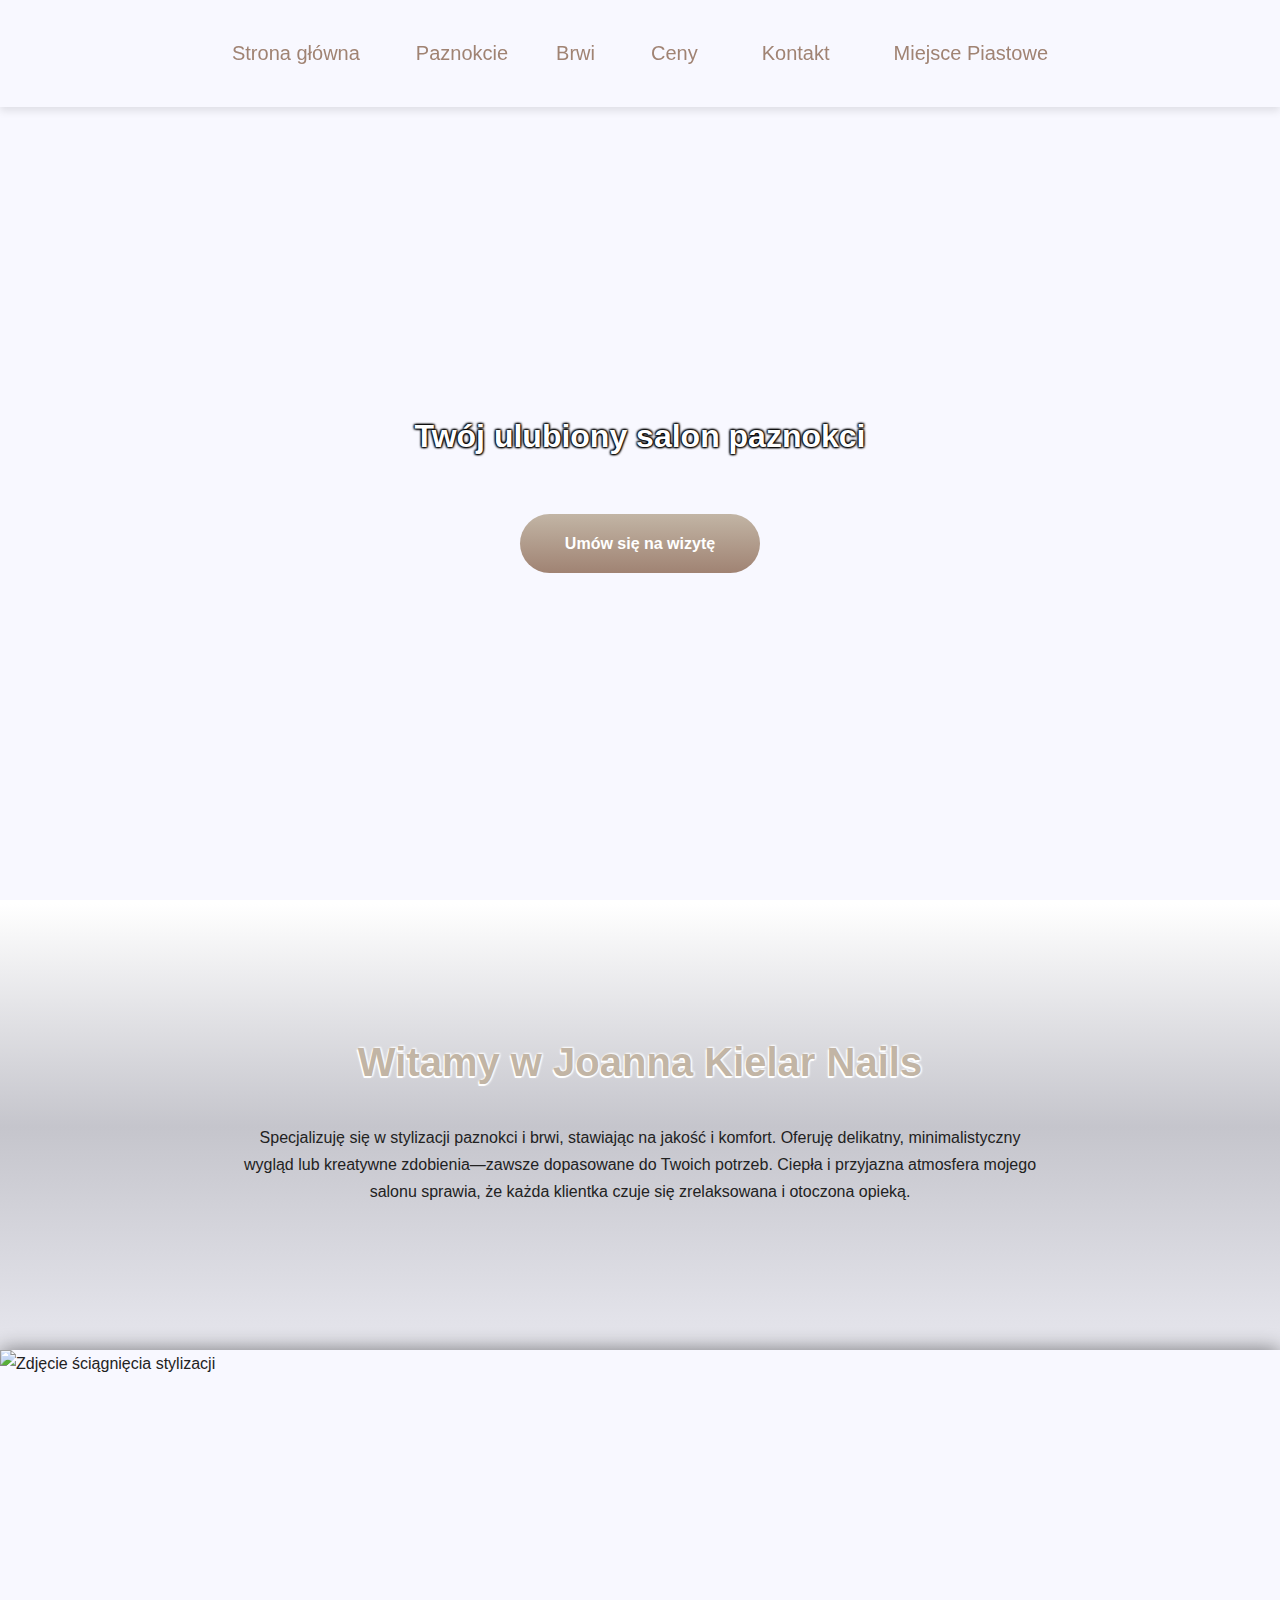
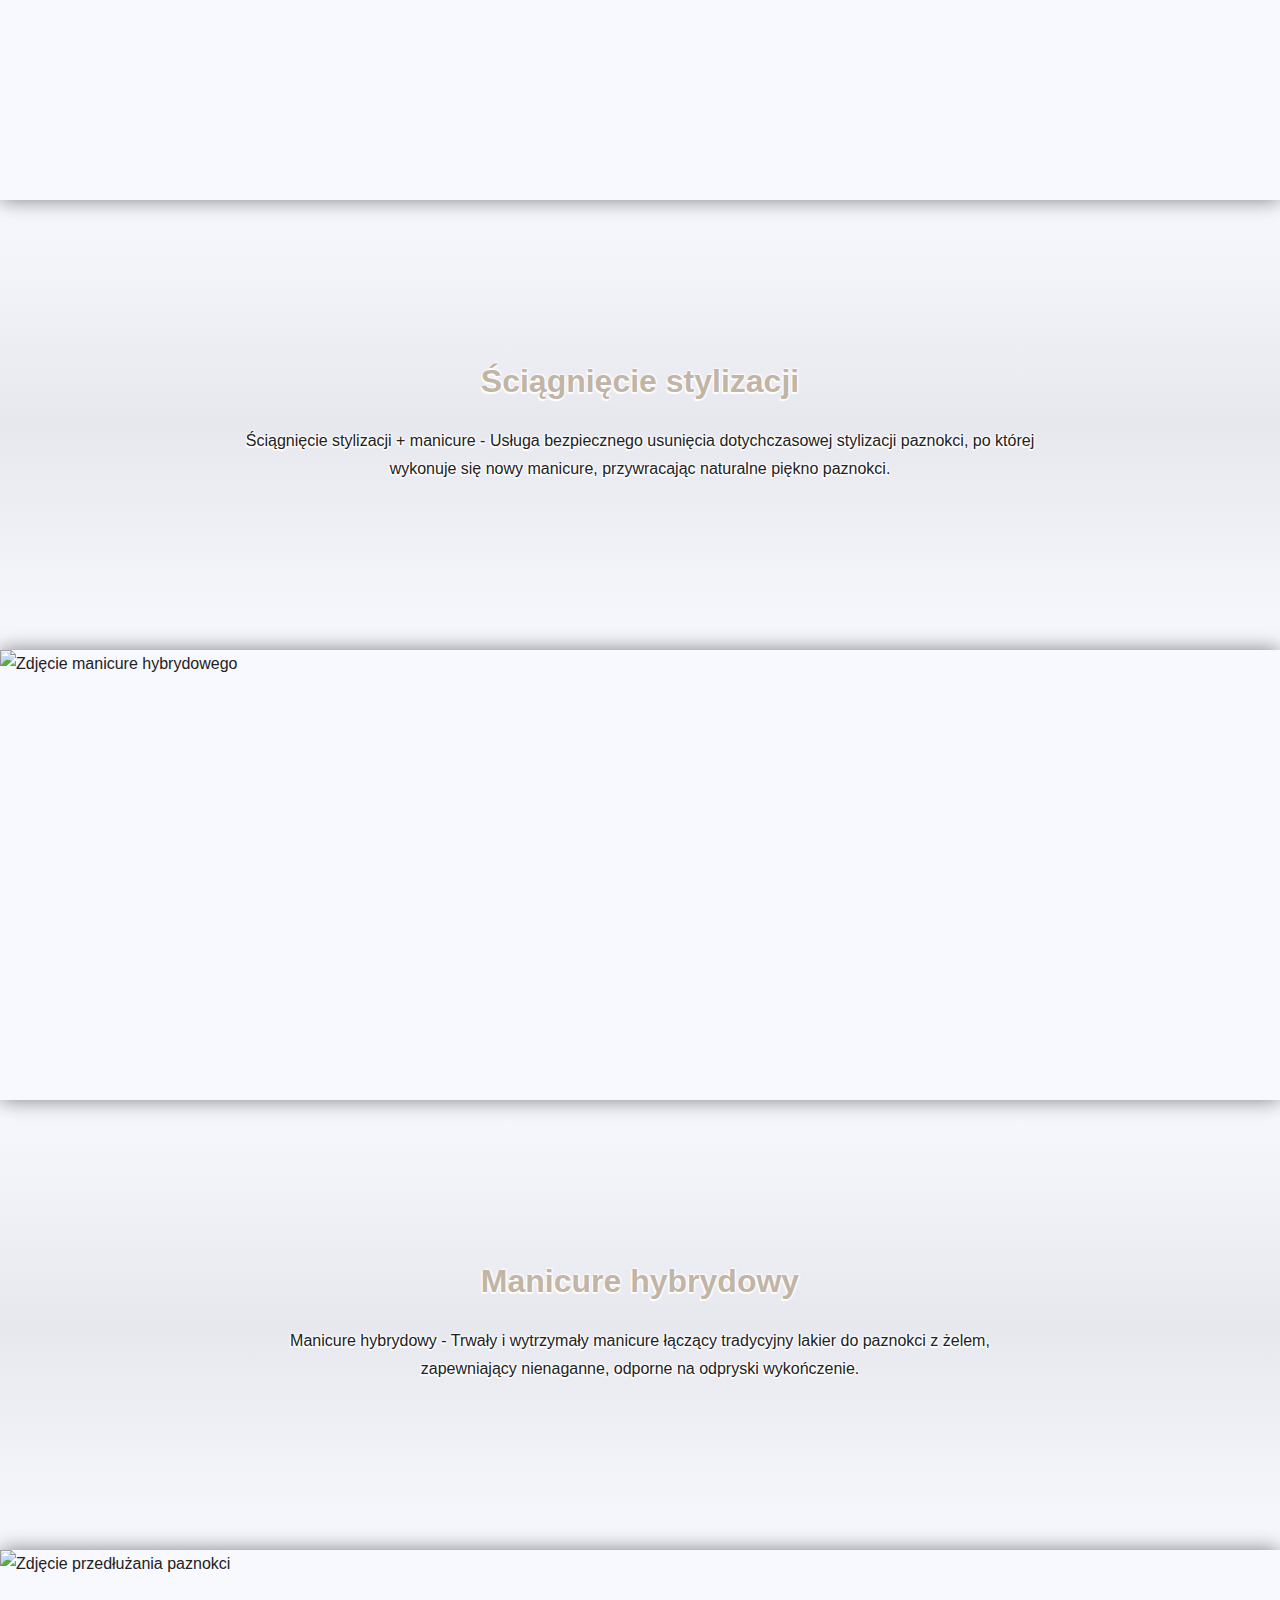
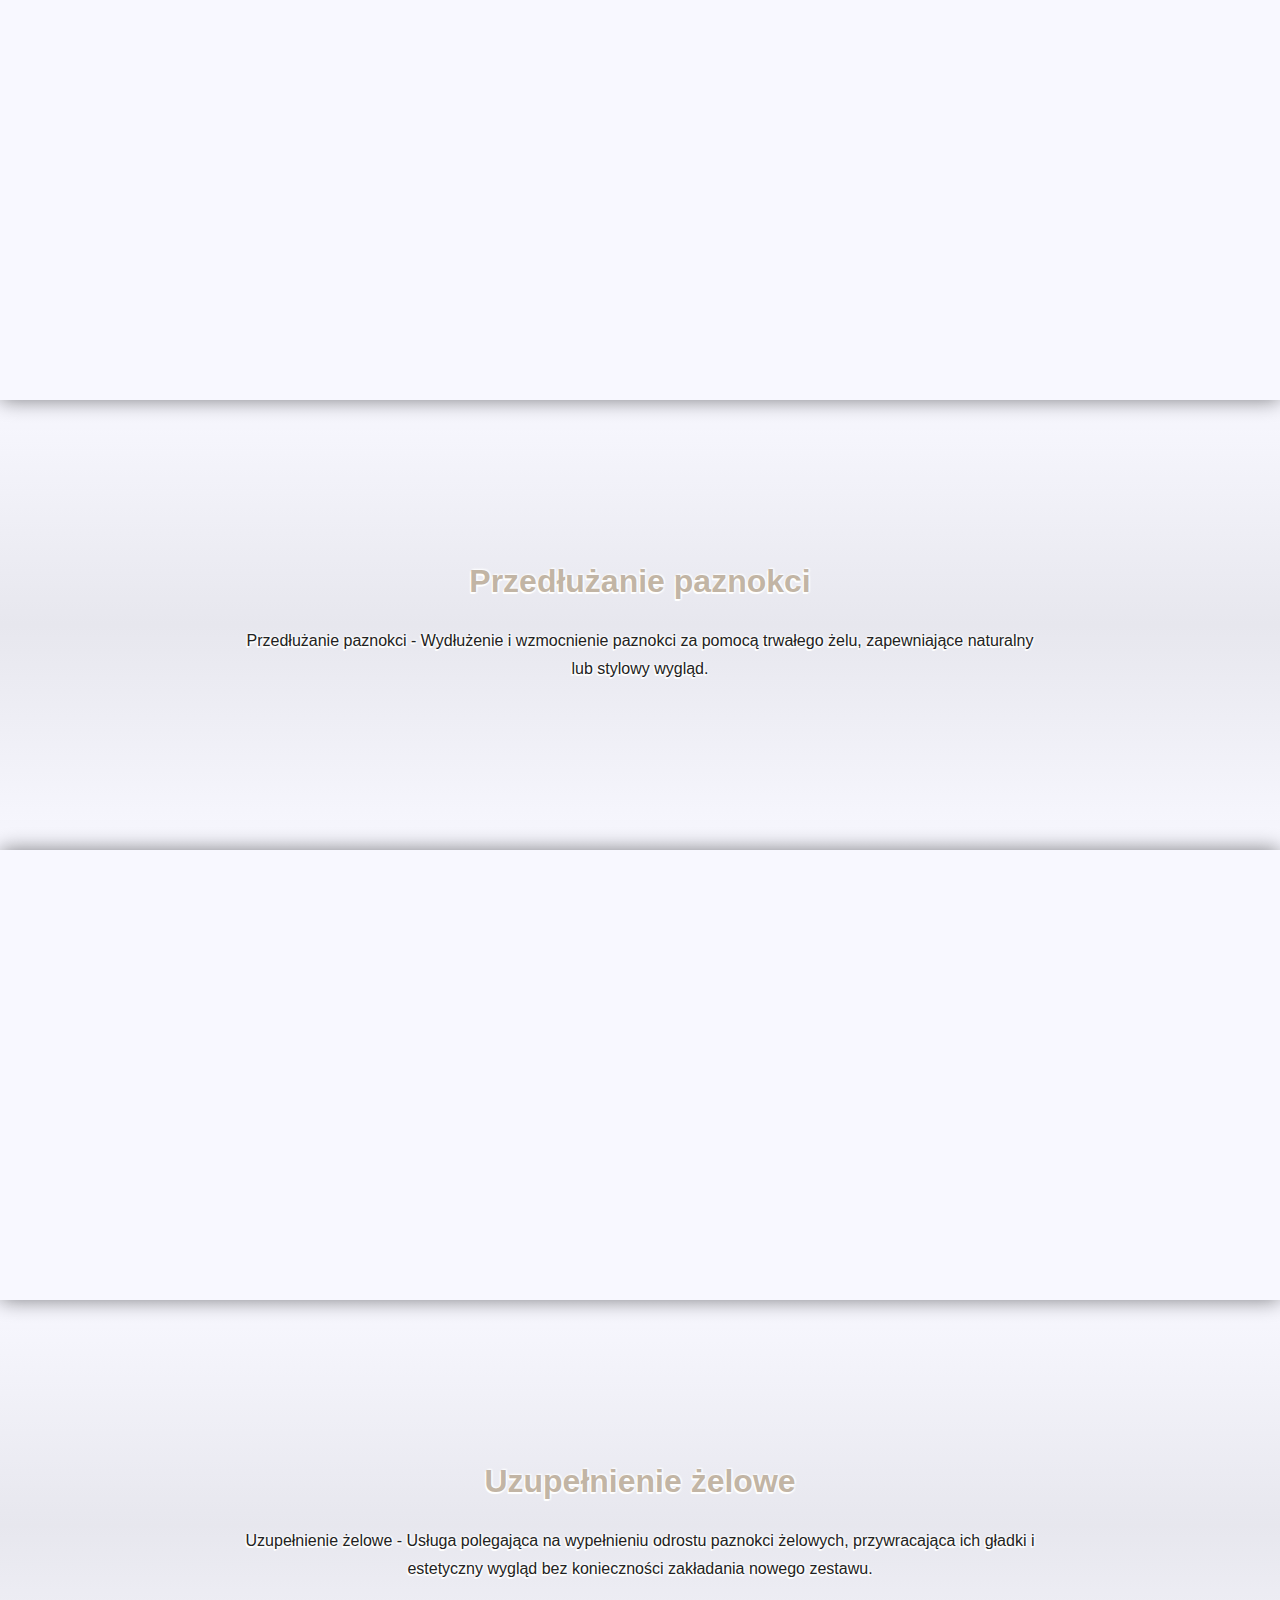
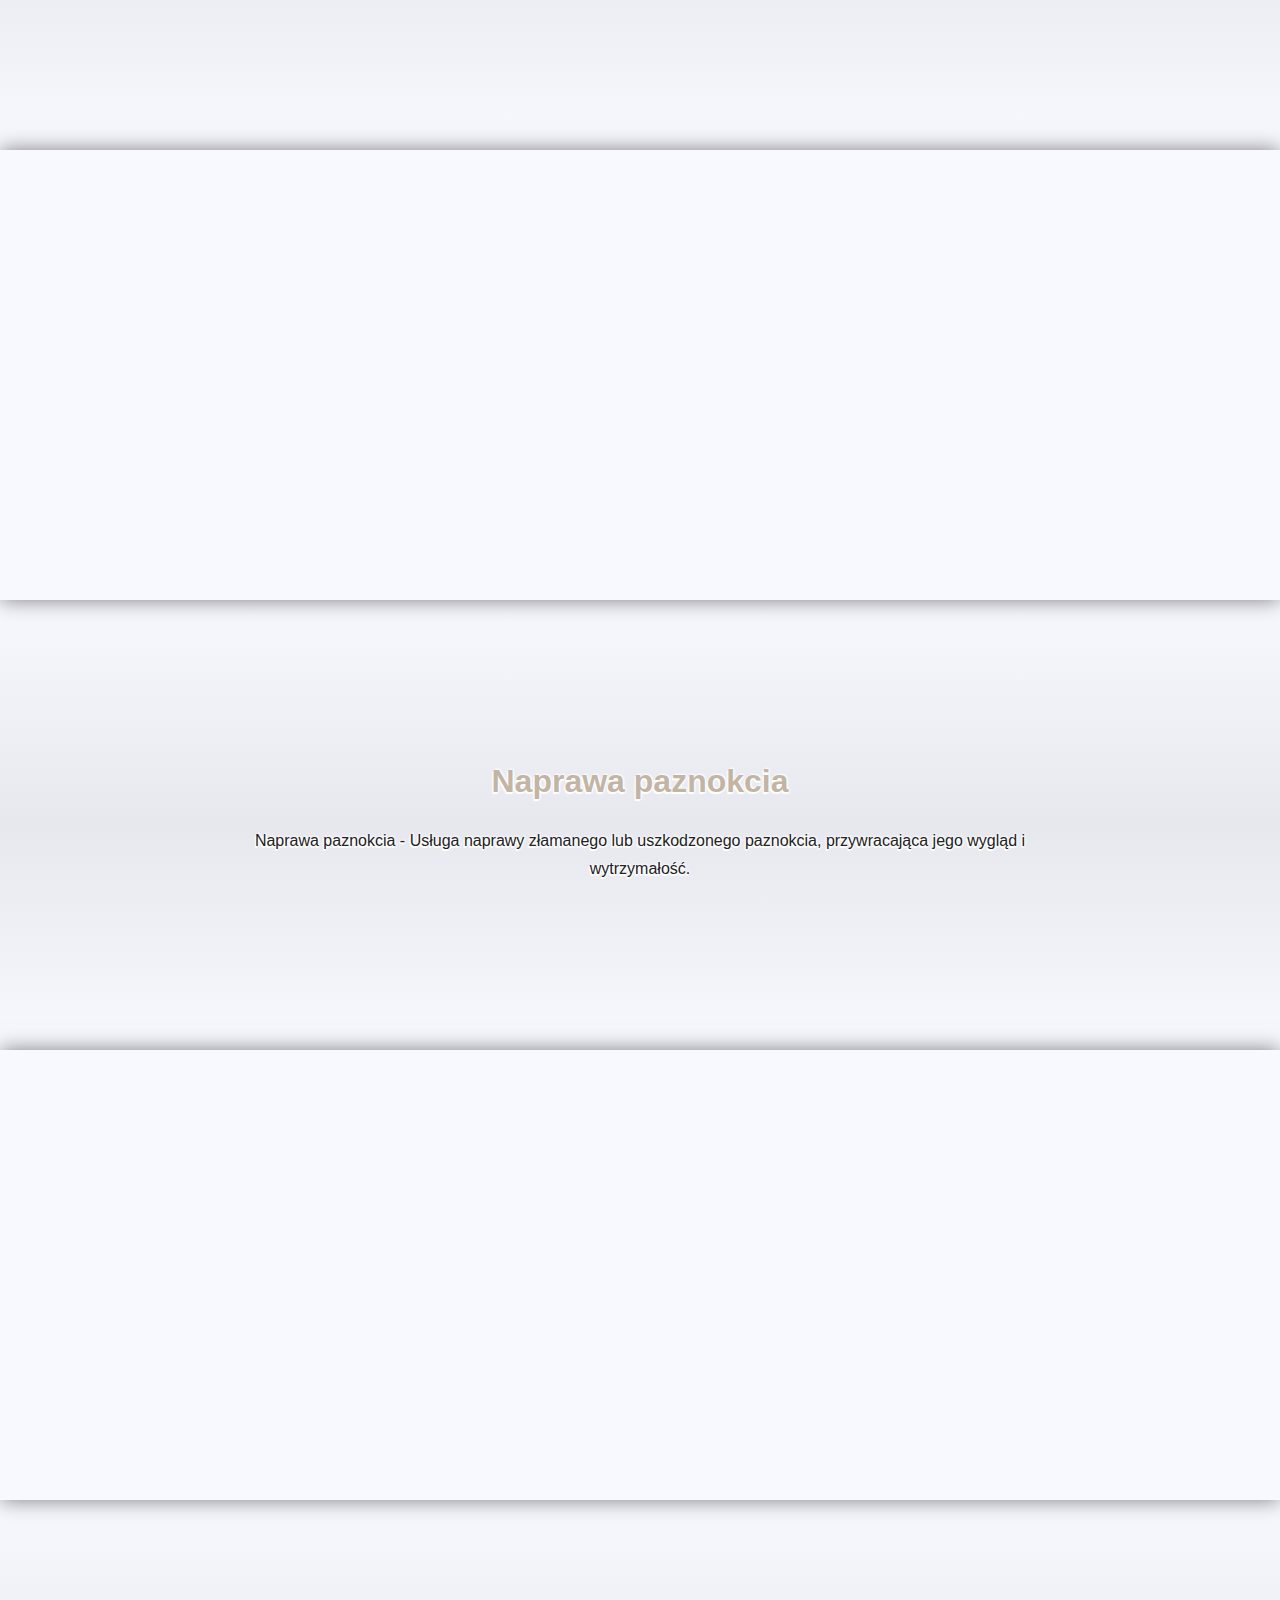
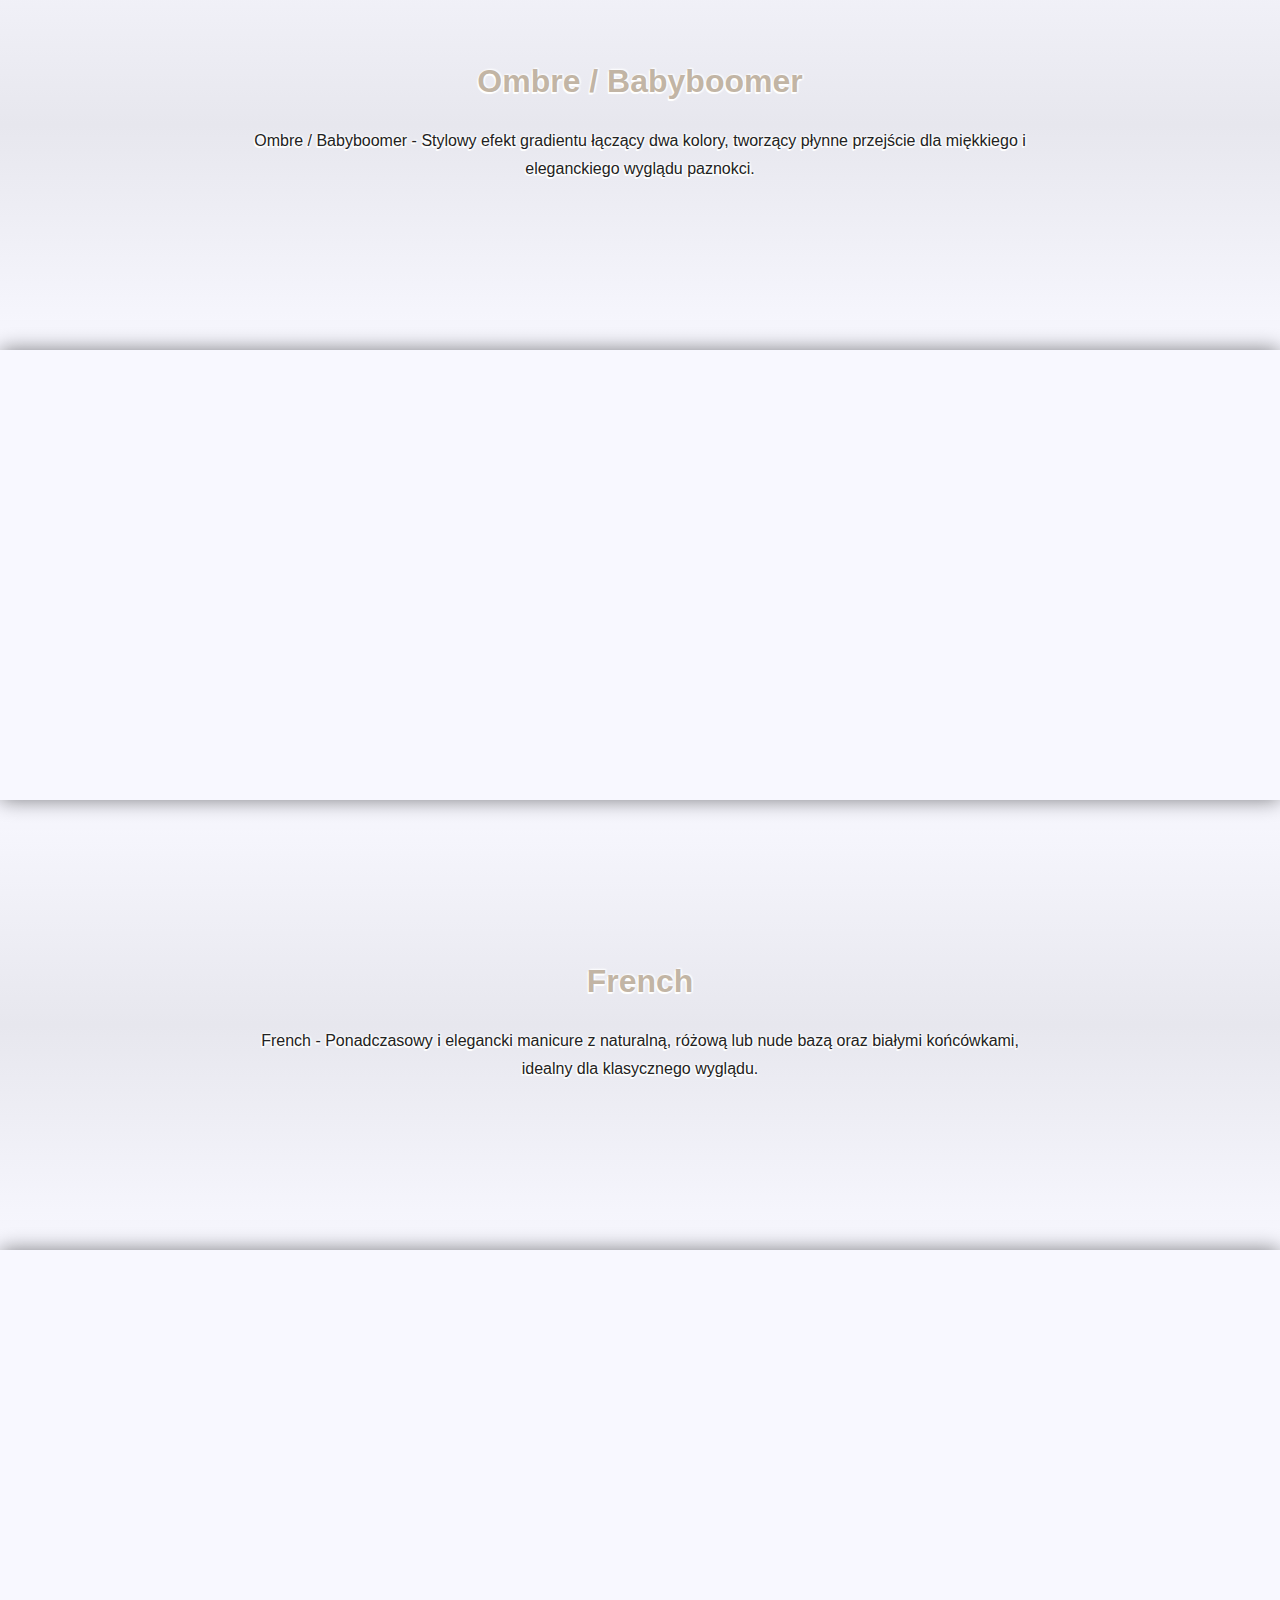
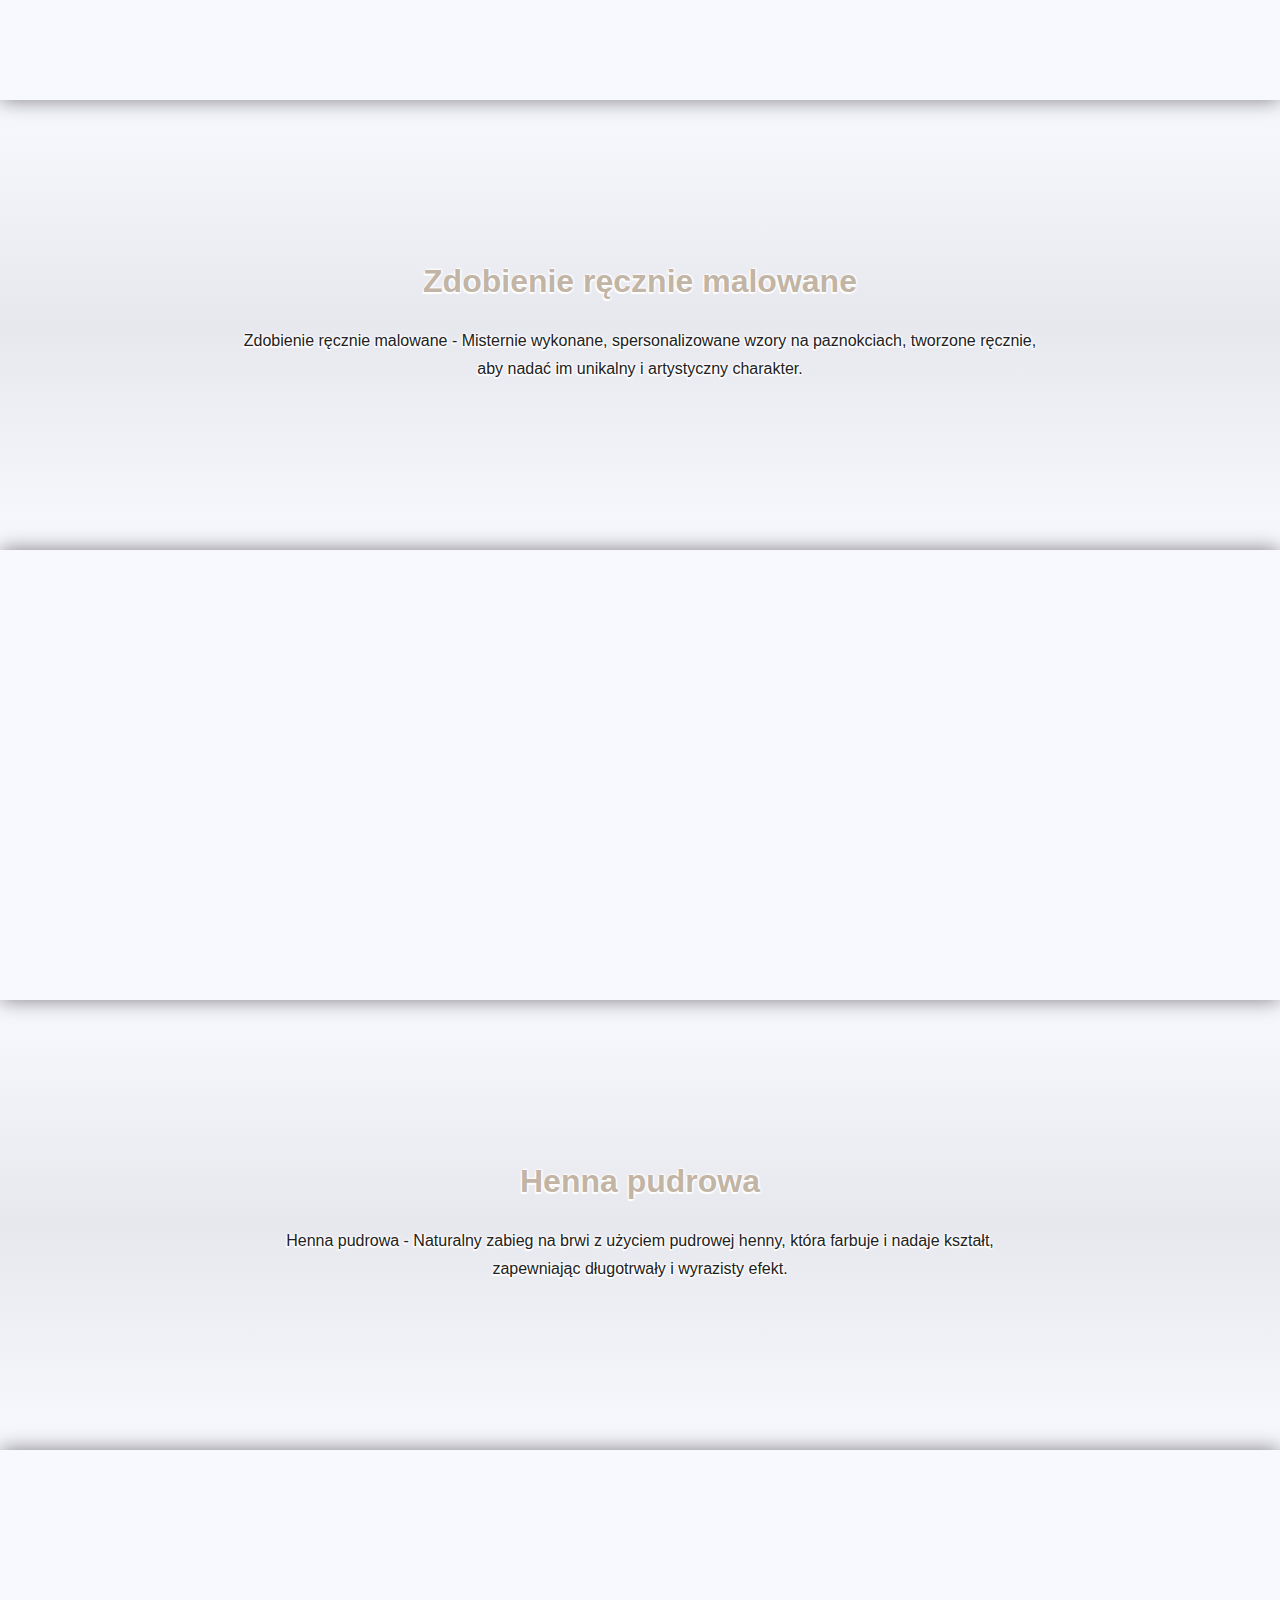
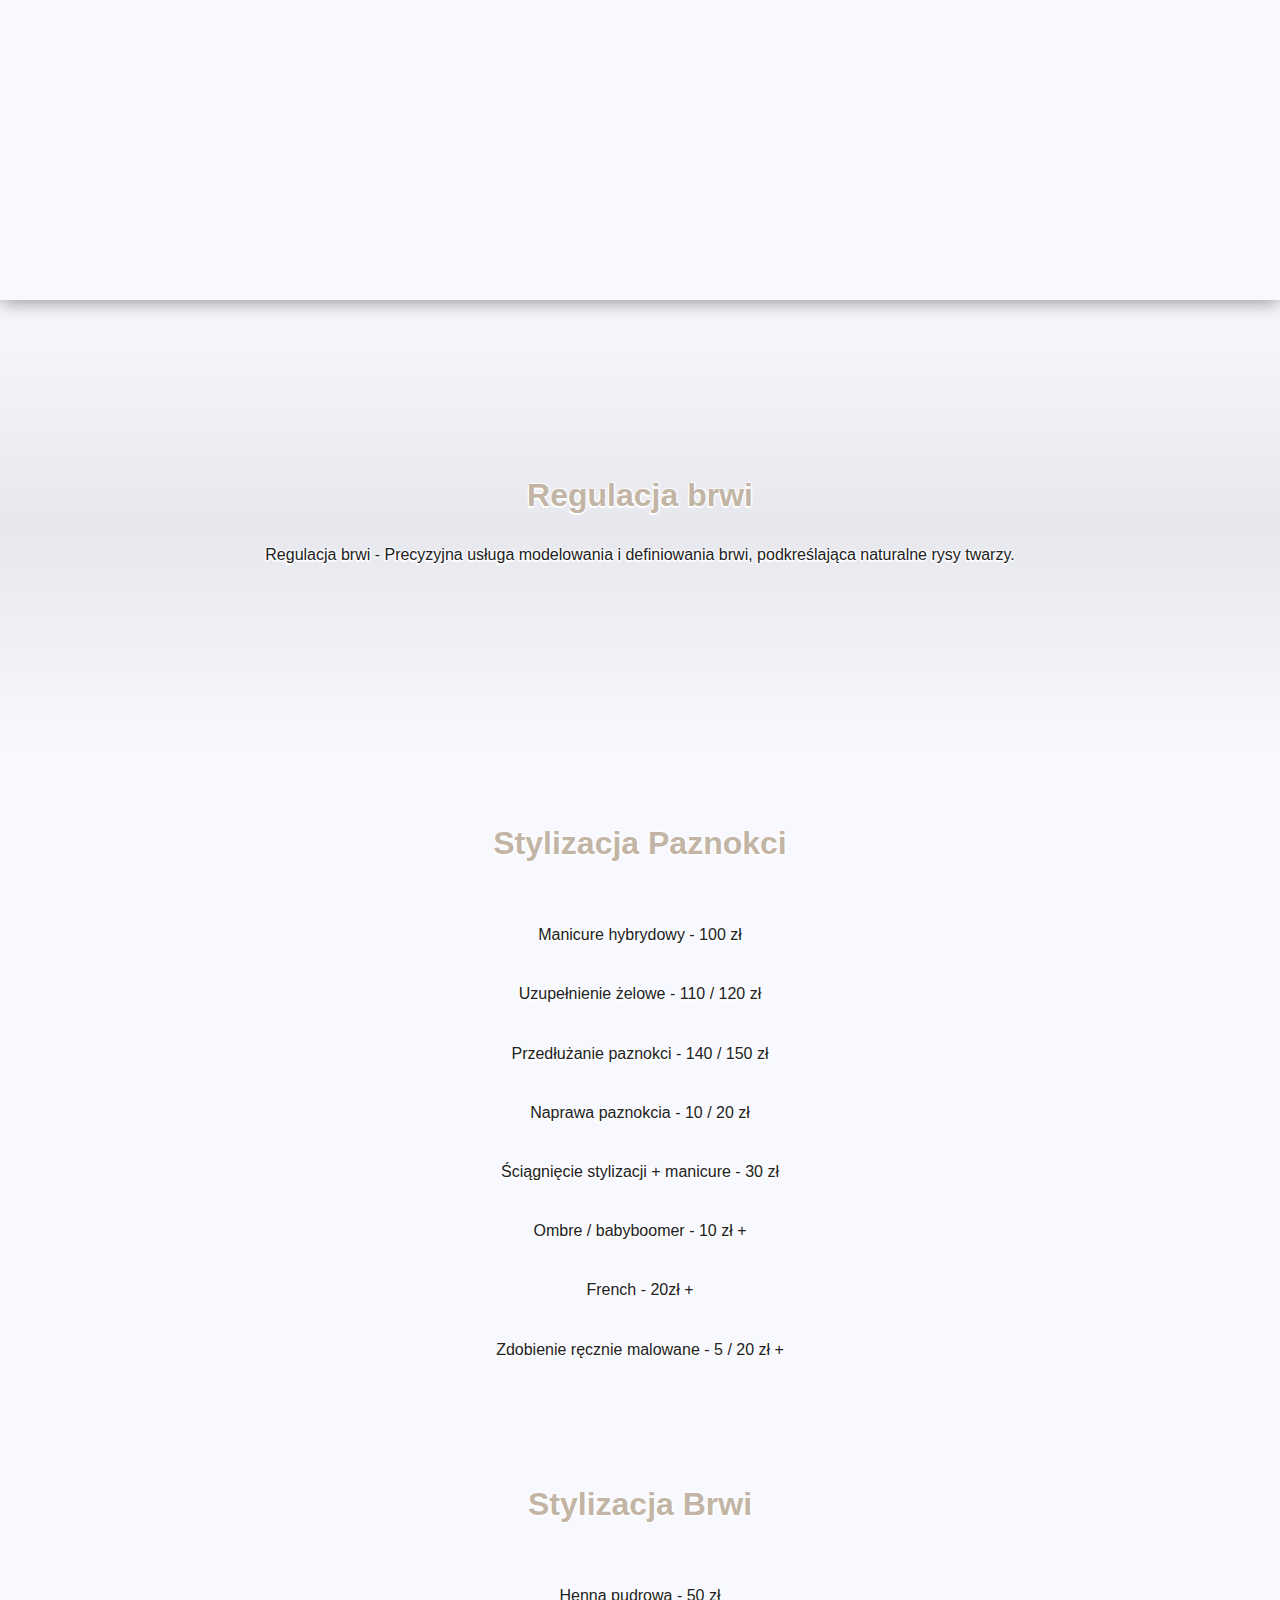
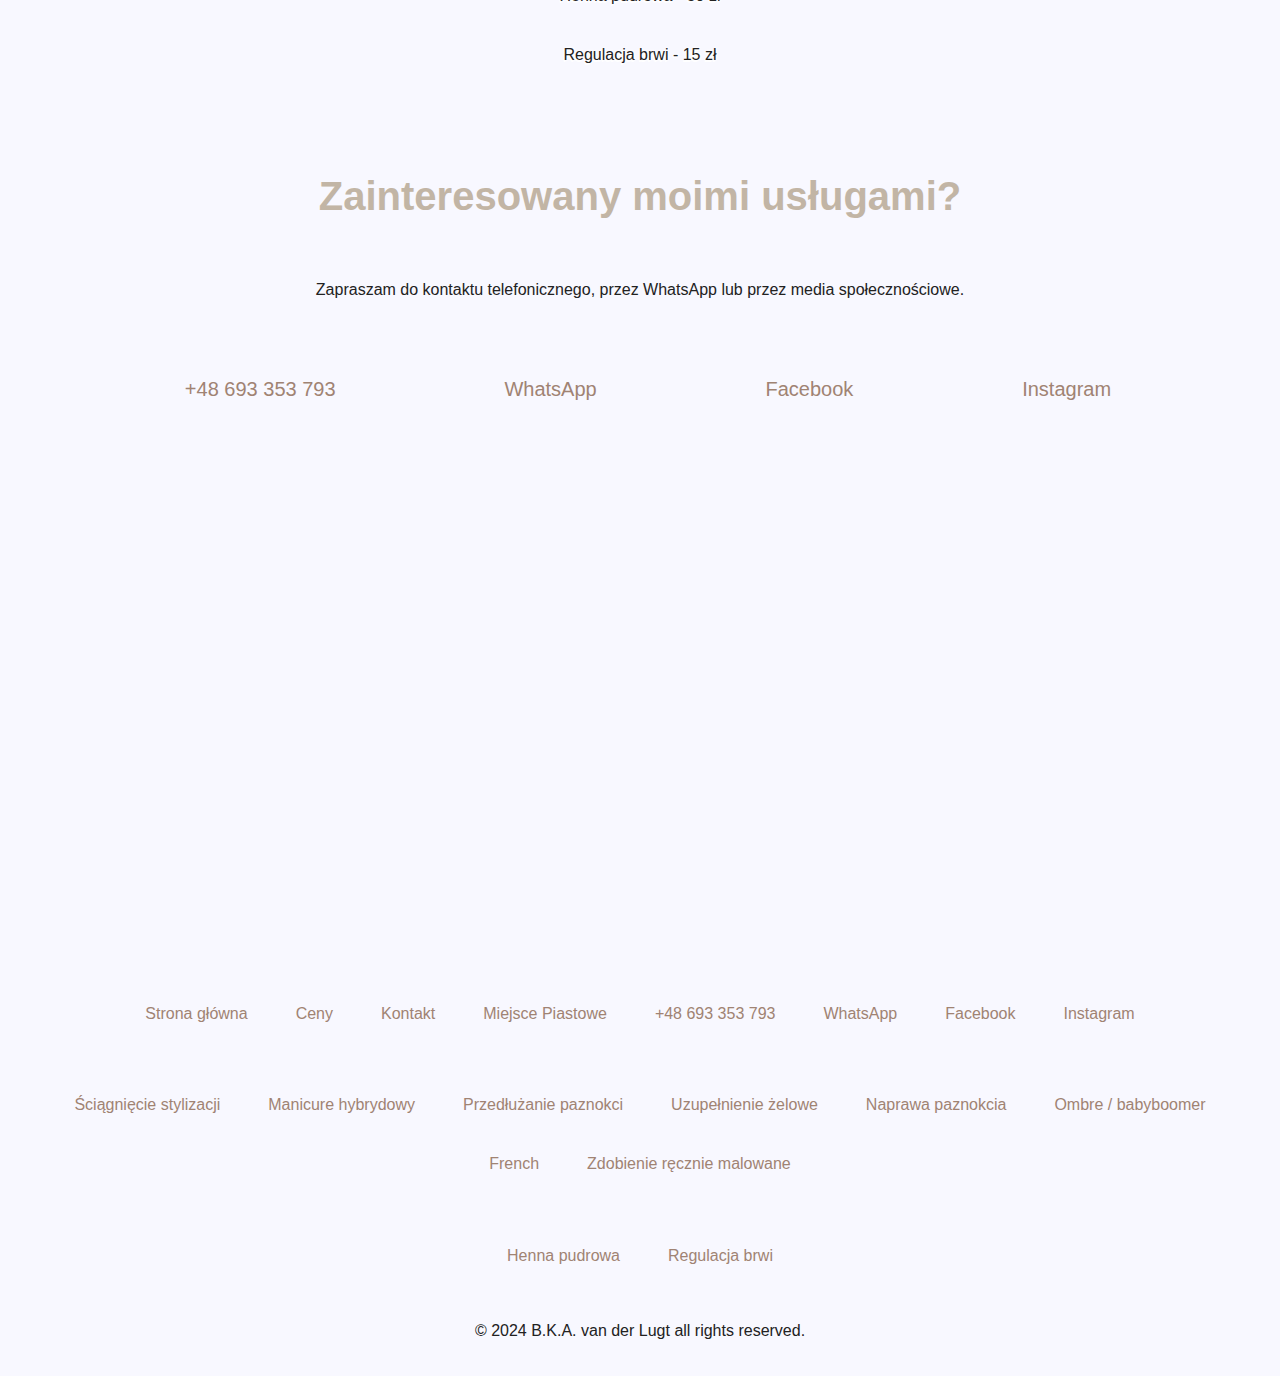
==== index-dev.html @ ba36c71e "Your commit message here" ====
<!DOCTYPE html>
<html lang="pl">

<head>
  <meta charset="UTF-8">
  <meta name="viewport" content="width=device-width, initial-scale=1">
  <meta name="robots" content="noindex, nofollow">
  <title>Joanna Kielar Nails</title>

  <!-- Image preloading -->

  <link rel="preload" href="images/landing-bgI1920.webp" as="image">
  <link rel="preload" href="images/landing-bgII1920.webp" as="image">
  <link rel="preload" href="images/landing-bgIII1920.webp" as="image">
  <link rel="preload" href="images/landing-bgIV1920.webp" as="image">
  <link rel="preload" href="images/landing-bgI3840.webp" as="image">
  <link rel="preload" href="images/landing-bgII3840.webp" as="image">
  <link rel="preload" href="images/landing-bgIII3840.webp" as="image">
  <link rel="preload" href="images/landing-bgIV3840.webp" as="image">

  <!-- CSP -->
  <meta http-equiv="Content-Security-Policy" content="
  default-src 'self';
  img-src 'self' data: https://www.google.com https://maps.gstatic.com https://*.gstatic.com;
  script-src 'self' https://www.google.com;
  style-src 'self' 'unsafe-inline' https://fonts.googleapis.com;
  font-src 'self' https://fonts.gstatic.com;
  connect-src 'self';
  frame-src https://www.google.com;
  child-src https://www.google.com;
  object-src 'none';
  base-uri 'self';
  form-action 'self';
">

  <!-- Compatibility with older browsers -->
  <meta http-equiv="X-UA-Compatible" content="ie=edge">

  <!-- Google fonts -->
  <link href="https://fonts.googleapis.com/css2?family=Playfair+Display:wght@400;700&display=swap" rel="stylesheet">

  <!-- CSS -->
  <link rel="stylesheet" href="styles.css">

  <!-- FontAwesome -->
  <link rel="stylesheet" href="FontAwesome/css/all.min.css">

  <!-- Favicons -->
  <link rel="manifest" href="site.webmanifest">
  <link href="android-chrome-192x192.png" rel="icon" type="image/png" sizes="192x192">
  <link href="android-chrome-512x512.png" rel="icon" type="image/png" sizes="512x512">
  <link href="apple-touch-icon.png" rel="apple-touch-icon" sizes="180x180">
  <link href="favicon-16x16.png" rel="icon" type="image/png" sizes="16x16">
  <link href="favicon-32x32.png" rel="icon" type="image/png" sizes="32x32">
  <link href="favicon.ico" rel="icon" type="image/x-icon">

  <!-- Open Graph Meta Tags -->
  <meta property="og:title" content="Paznokcie Joanna Kielar">
  <meta property="og:description" content="Twój ulubiony salon paznokci">
  <meta property="og:image" content="https://raw.githubusercontent.com/Bjorn-van-der-Lugt/joanna-kielar-paznokcie/main/images/og.jpg">
  <meta property="og:url" content="http://paznokcie-joanna-kielar.pl/">
  <meta property="og:type" content="website">
  <meta property="og:locale" content="pl_PL">
  <meta property="og:site_name" content="Paznokcie Joanna Kielar">

  <!-- Twitter Card Meta Tags -->
  <meta name="twitter:card" content="summary_large_image">
  <meta name="twitter:title" content="Joanna Kielar Nails">
  <meta name="twitter:description" content="Twój ulubiony salon paznokci">
  <meta name="twitter:image" content="images/og.jpg">

  <!-- Additional Meta Tags -->
  <meta name="description" content="Twój ulubiony salon paznokci">
  <meta name="keywords"
    content="Brwi, Paznokcie, Ściągnięcie stylizacji, Manicure hybrydowy, Przedłużanie paznokci, 
  Uzupełnienie żelowe, Naprawa paznokcia, Ombre / babyboomer, French, Zdobienie ręcznie malowane, Henna pudrowa, Regulacja brwi">
  <meta name="author" content="Joanna Kielar">

</head>

<body>

  <!-- Menu toggle mobile phones -->

  <button class="menu-toggle"><i class="fa-light fa-bars bars"></i></button>

  <header class="header" aria-label="Nagłówek strony">
    <nav class="header__nav" aria-label="Główna nawigacja">
      <ul class="header__ul">

        <!-- Strona główna -->
        <li class="header__list">
          <a href="#home" class="header__link">
            Strona główna
          </a>
        </li>

        <!-- Paznokcie -->
        <li class="header__list nails">
          <button class="header__button nails" 
                  aria-expanded="false" 
                  aria-controls="nails-submenu" 
                  aria-label="Otwiera podmenu Paznokcie">
            Paznokcie
            <i class="fa-light fa-caret-down nails-icon" aria-hidden="true"></i>
          </button>
        </li>

        <!-- Brwi -->
        <li class="header__list eyebrows">
          <button class="header__button eyebrows" 
                  aria-expanded="false" 
                  aria-controls="eyebrows-submenu" 
                  aria-label="Otwiera podmenu Brwi">
            Brwi
            <i class="fa-light fa-caret-down eyebrows-icon" aria-hidden="true"></i>
          </button>
        </li>

        <!-- Ceny -->
        <li class="header__list">
          <a href="#prices" class="header__link"> Ceny
          </a>
        </li>

        <!-- Kontakt -->
        <li class="header__list">
          <i class="fa-light fa-phone" aria-hidden="true"></i>
          <a href="#contact" class="header__link"> Kontakt </a>
        </li>

        <!-- Miejsce Piastowe -->
        <li class="header__list">
          <i class="fa-light fa-location-dot" aria-hidden="true"></i>
          <a href="#location" class="header__link">
            Miejsce Piastowe
          </a>
        </li>

      </ul>

      <!-- Ściągnięcie stylizacji  = serviceI -->
      <ul class="header__ul nails" id="nails-submenu">
        <li class="header__list">
          <a href="#serviceI" class="header__link">
            Ściągnięcie stylizacji
          </a>
        </li>

        <!-- Manicure hybrydowy  = serviceII -->
        <li class="header__list">
          <a href="#serviceII" class="header__link">
            Manicure hybrydowy
          </a>
        </li>

        <!-- Przedłużanie paznokci = serviceIII -->
        <li class="header__list">
          <a href="#serviceIII" class="header__link">
            Przedłużanie paznokci
          </a>
        </li>

        <!-- Uzupełnienie żelowe = serviceIV -->
        <li class="header__list">
          <a href="#serviceIV" class="header__link">
            Uzupełnienie żelowe
          </a>
        </li>

        <!-- Naprawa paznokcia = serviceV -->
        <li class="header__list">
          <a href="#serviceV" class="header__link">
            Naprawa paznokcia
          </a>
        </li>

        <!-- Ombre / babyboomer = serviceVI -->
        <li class="header__list">
          <a href="#serviceVI" class="header__link">
            Ombre / babyboomer
          </a>
        </li>

        <!-- French = serviceVII -->
        <li class="header__list">
          <a href="#serviceVII" class="header__link">
            French
          </a>
        </li>

        <!-- Zdobienie ręcznie malowane = serviceVIII -->
        <li class="header__list">
          <a href="#serviceVIII" class="header__link">
            Zdobienie ręcznie malowane
          </a>
        </li>
      </ul>

      <ul class="header__ul eyebrows" id="eyebrows-submenu">

        <!-- Henna pudrowa = serviceIX -->
        <li class="header__list">
          <a href="#serviceIX" class="header__link">
            Henna pudrowa
          </a>
        </li>

        <!-- Regulacja brwi = serviceX -->
        <li class="header__list">
          <a href="#serviceX" class="header__link">
            Regulacja brwi
          </a>
        </li>
      </ul>
    </nav>
  </header>

  <!-- Landing -->

  <section id="landing" class="landing">
    <h1 class="landing__header">Twój ulubiony salon paznokci</h1>
    <a href="#contact" id="landing__cta" class="landing__cta">Umów się na wizytę</a>
  </section>

  <main class="main-content">
    <section id="home" class="home">
      <h2 class="home__header">Witamy w Joanna Kielar Nails</h2>
      <p class="home__text">
        Specjalizuję się w stylizacji paznokci i brwi, stawiając na jakość i
        komfort. Oferuję delikatny, minimalistyczny wygląd lub kreatywne zdobienia—zawsze dopasowane do Twoich potrzeb.
        Ciepła i przyjazna atmosfera mojego salonu sprawia, że każda klientka czuje się zrelaksowana i otoczona opieką.
      </p>
    </section>

    <div class="curved-divider">
      <svg viewBox="0 0 1200 120" xmlns="http://www.w3.org/2000/svg">
        <path d="M1200,0 C600,90 600,30 0,120 L0,0 L1200,0 Z" fill="#E7E7EE"></path>
      </svg>
    </div>

    <!-- Services -->

    <section id="services" class="services">

      <!--Ściągnięcie stylizacji + manicure = serviceI-->

      <div id="serviceI" class="services__wrapper">
        <div class="services__picture left serviceI">
          <img class="service-img" src="images/serviceI1440.jpg" srcset="
    images/serviceI480.jpg 480w,
    images/serviceI768.jpg 768w,
    images/serviceI1140.jpg 1140w,
    images/serviceI1440.jpg 1440w,
    images/serviceI1920.jpg 1920w" sizes="
    (min-width: 1440px) 40vw,
    (max-width: 1439px) 100vw,
    (max-width: 1023px) 100vw,
    (max-width: 767px) 100vw,
    (max-width: 479px) 100vw" alt="Zdjęcie ściągnięcia stylizacji" 
    loading="lazy" />

        </div>
        <div class="services__text">
          <h3 class="services__header">Ściągnięcie stylizacji</h3>
          <p class="services__description">
            Ściągnięcie stylizacji + manicure - Usługa bezpiecznego usunięcia
            dotychczasowej stylizacji paznokci, po której wykonuje się
            nowy manicure, przywracając naturalne piękno paznokci.
          </p>
        </div>
      </div>

      <!-- Manicure hybrydowy = serviceII -->

      <div id="serviceII" class="services__wrapper">
        <div class="services__text">
          <h3 class="services__header">Manicure hybrydowy</h3>
          <p class="services__description">
            Manicure hybrydowy - Trwały i wytrzymały manicure łączący tradycyjny lakier do paznokci z żelem,
            zapewniający nienaganne, odporne na odpryski wykończenie.
          </p>
        </div>
        <div class="services__picture right serviceII">
          <img class="service-img" src="images/serviceII1440.jpg" srcset="
    images/serviceII480.jpg 480w,
    images/serviceII768.jpg 768w,
    images/serviceII1140.jpg 1140w,
    images/serviceII1440.jpg 1440w,
    images/serviceII1920.jpg 1920w" sizes="
    (min-width: 1440px) 40vw,
    (max-width: 1439px) 100vw,
    (max-width: 1023px) 100vw,
    (max-width: 767px) 100vw,
    (max-width: 479px) 100vw" alt="Zdjęcie manicure hybrydowego" 
    loading="lazy" />
        </div>
      </div>

      <!-- Przedłużanie paznokci serviceIII -->

      <div id="serviceIII" class="services__wrapper">
        <div class="services__picture left serviceIII">
          <img class="service-img" src="images/serviceIII1440.jpg" srcset="
    images/serviceIII480.jpg 480w,
    images/serviceIII768.jpg 768w,
    images/serviceIII1140.jpg 1140w,
    images/serviceIII1440.jpg 1440w,
    images/serviceIII1920.jpg 1920w" sizes="
    (min-width: 1440px) 40vw,
    (max-width: 1439px) 100vw,
    (max-width: 1023px) 100vw,
    (max-width: 767px) 100vw,
    (max-width: 479px) 100vw" alt="Zdjęcie przedłużania paznokci" 
    loading="lazy" />

        </div>
        <div class="services__text">
          <h3 class="services__header">Przedłużanie paznokci</h3>
          <p class="services__description">
            Przedłużanie paznokci - Wydłużenie i wzmocnienie paznokci za
            pomocą trwałego żelu, zapewniające naturalny lub stylowy wygląd.
          </p>
        </div>
      </div>

      <!-- Uzupełnienie żelowe = serviceIV -->

      <div id="serviceIV" class="services__wrapper">
        <div class="services__text">
          <h3 class="services__header">Uzupełnienie żelowe</h3>
          <p class="services__description">
            Uzupełnienie żelowe - Usługa polegająca na wypełnieniu
            odrostu paznokci żelowych, przywracająca ich gładki i
            estetyczny wygląd bez konieczności zakładania nowego zestawu.
          </p>
        </div>
        <div class="services__picture right serviceIV">
          <img class="service-img" src="images/serviceIV1440.jpg" srcset="
    images/serviceIV480.jpg 480w,
    images/serviceIV768.jpg 768w,
    images/serviceIV1140.jpg 1140w,
    images/serviceIV1440.jpg 1440w,
    images/serviceIV1920.jpg 1920w" sizes="
    (min-width: 1440px) 40vw,
    (max-width: 1439px) 100vw,
    (max-width: 1023px) 100vw,
    (max-width: 767px) 100vw,
    (max-width: 479px) 100vw" alt="Zdjęcie uzupełnienia żelowego" 
    loading="lazy" />

        </div>
      </div>

      <!-- Naprawa paznokcia = serviceV -->

      <div id="serviceV" class="services__wrapper">
        <div class="services__picture left serviceV">
          <img class="service-img" src="images/serviceV1440.jpg" srcset="
    images/serviceV480.jpg 480w,
    images/serviceV768.jpg 768w,
    images/serviceV1140.jpg 1140w,
    images/serviceV1440.jpg 1440w,
    images/serviceV1920.jpg 1920w" sizes="
    (min-width: 1440px) 40vw,
    (max-width: 1439px) 100vw,
    (max-width: 1023px) 100vw,
    (max-width: 767px) 100vw,
    (max-width: 479px) 100vw" alt="Zdjęcie naprawy paznokcia" 
    loading="lazy"/>

        </div>
        <div class="services__text">
          <h3 class="services__header">Naprawa paznokcia</h3>
          <p class="services__description">
            Naprawa paznokcia - Usługa naprawy złamanego lub uszkodzonego
            paznokcia, przywracająca jego wygląd i wytrzymałość.
          </p>
        </div>
      </div>

      <!-- Ombre / babyboomer = serviceVI -->

      <div id="serviceVI" class="services__wrapper">
        <div class="services__text">
          <h3 class="services__header">Ombre / Babyboomer</h3>
          <p class="services__description">
            Ombre / Babyboomer - Stylowy efekt gradientu łączący dwa kolory,
            tworzący płynne przejście dla miękkiego i eleganckiego wyglądu
            paznokci.
          </p>
        </div>
        <div class="services__picture right serviceVI">
          <img class="service-img" src="images/serviceVI1440.jpeg" srcset="
    images/serviceVI480.jpeg 480w,
    images/serviceVI768.jpeg 768w,
    images/serviceVI1140.jpeg 1140w,
    images/serviceVI1440.jpeg 1440w,
    images/serviceVI1920.jpeg 1920w" sizes="
    (min-width: 1440px) 40vw,
    (max-width: 1439px) 100vw,
    (max-width: 1023px) 100vw,
    (max-width: 767px) 100vw,
    (max-width: 479px) 100vw" alt="Zdjęcie ombre / babyboomer" 
    loading="lazy" />

        </div>
      </div>

      <!-- French = serviceVII -->

      <div id="serviceVII" class="services__wrapper">
        <div class="services__picture left serviceVII">
          <img class="service-img" src="images/serviceVII1440.jpeg" srcset="
    images/serviceVII480.jpeg 480w,
    images/serviceVII768.jpeg 768w,
    images/serviceVII1140.jpeg 1140w,
    images/serviceVII1440.jpeg 1440w,
    images/serviceVII1920.jpeg 1920w" sizes="
    (min-width: 1440px) 40vw,
    (max-width: 1439px) 100vw,
    (max-width: 1023px) 100vw,
    (max-width: 767px) 100vw,
    (max-width: 479px) 100vw" alt="Zdjęcie francuskiego" 
    loading="lazy" />

        </div>
        <div class="services__text">
          <h3 class="services__header">French</h3>
          <p class="services__description">
            French - Ponadczasowy i elegancki manicure z naturalną,
            różową lub nude bazą oraz białymi końcówkami, idealny dla
            klasycznego wyglądu.
          </p>
        </div>
      </div>

      <!-- Zdobienie ręcznie malowane = serviceVIII -->

      <div id="serviceVIII" class="services__wrapper">
        <div class="services__text">
          <h3 class="services__header">Zdobienie ręcznie malowane</h3>
          <p class="services__description">
            Zdobienie ręcznie malowane - Misternie wykonane,
            spersonalizowane wzory na paznokciach, tworzone ręcznie,
            aby nadać im unikalny i artystyczny charakter.
          </p>
        </div>
        <div class="services__picture right serviceVIII">
          <img class="service-img" src="images/serviceVIII1440.jpg" srcset="
    images/serviceVIII480.jpg 480w,
    images/serviceVIII768.jpg 768w,
    images/serviceVIII1140.jpg 1140w,
    images/serviceVIII1440.jpg 1440w,
    images/serviceVIII1920.jpg 1920w" sizes="
    (min-width: 1440px) 40vw,
    (max-width: 1439px) 100vw,
    (max-width: 1023px) 100vw,
    (max-width: 767px) 100vw,
    (max-width: 479px) 100vw" alt="Zdjęcie zdobienia ręcznie malowanego" 
    loading="lazy" />

        </div>
      </div>

      <!-- Henna pudrowa = serviceIX -->

      <div id="serviceIX" class="services__wrapper">
        <div class="services__picture left serviceIX">
          <img class="service-img" src="images/serviceIX1440.jpg" srcset="
    images/serviceIX480.jpg 480w,
    images/serviceIX768.jpg 768w,
    images/serviceIX1140.jpg 1140w,
    images/serviceIX1440.jpg 1440w,
    images/serviceIX1920.jpg 1920w" sizes="
    (min-width: 1440px) 40vw,
    (max-width: 1439px) 100vw,
    (max-width: 1023px) 100vw,
    (max-width: 767px) 100vw,
    (max-width: 479px) 100vw" alt="Zdjęcie henny pudrowej" 
    loading="lazy" />

        </div>
        <div class="services__text">
          <h3 class="services__header">Henna pudrowa</h3>
          <p class="services__description">
            Henna pudrowa - Naturalny zabieg na brwi z użyciem
            pudrowej henny, która farbuje i nadaje kształt, zapewniając
            długotrwały i wyrazisty efekt.
          </p>
        </div>
      </div>

      <!-- Regulacja brwi = serviceX -->

      <div id="serviceX" class="services__wrapper">
        <div class="services__text">
          <h3 class="services__header">Regulacja brwi</h3>
          <p class="services__description">
            Regulacja brwi - Precyzyjna usługa modelowania i
            definiowania brwi, podkreślająca naturalne rysy twarzy.
          </p>
        </div>
        <div class="services__picture right serviceX">
          <img class="service-img" src="images/serviceX1440.jpg" srcset="
    images/serviceX480.jpg 480w,
    images/serviceX768.jpg 768w,
    images/serviceX1140.jpg 1140w,
    images/serviceX1440.jpg 1440w,
    images/serviceX1920.jpg 1920w" sizes="
    (min-width: 1440px) 40vw,
    (max-width: 1439px) 100vw,
    (max-width: 1023px) 100vw,
    (max-width: 767px) 100vw,
    (max-width: 479px) 100vw" alt="Zdjęcie regulacji brwi" 
    loading="lazy" />

        </div>
      </div>
    </section>

    <!-- Prices -->

    <section id="prices" class="prices">
      <div class="prices__overlay">
        <div class="prices__nails">
          <h2 class="prices__header">Stylizacja Paznokci</h2>
          <ul class="prices__ul">
            <li class="prices__list">Manicure hybrydowy - 100 zł</li>
            <li class="prices__list">Uzupełnienie żelowe - 110 / 120 zł</li>
            <li class="prices__list">Przedłużanie paznokci - 140 / 150 zł</li>
            <li class="prices__list">Naprawa paznokcia - 10 / 20 zł</li>
            <li class="prices__list">Ściągnięcie stylizacji + manicure - 30 zł</li>
            <li class="prices__list">Ombre / babyboomer - 10 zł +</li>
            <li class="prices__list">French - 20zł +</li>
            <li class="prices__list">Zdobienie ręcznie malowane - 5 / 20 zł +</li>
          </ul>
        </div>
        <div class="prices__eyebrows">
          <h2 class="prices__header">Stylizacja Brwi</h2>
          <ul class="prices__ul">
            <li class="prices__list">Henna pudrowa - 50 zł</li>
            <li class="prices__list">Regulacja brwi - 15 zł</li>
          </ul>
        </div>
      </div>

    </section>

    <section id="contact" class="contact">
      <h2 class="contact__header">Zainteresowany moimi usługami?</h2>
      <p class="contact__text">Zapraszam do kontaktu telefonicznego, przez WhatsApp lub przez media społecznościowe.</p>
      <ul class="contact__ul">

        <!-- Phone number -->

        <li class="contact__list">
          <i class="fa-light fa-phone" aria-hidden="true"></i>
          <a href="tel:+48693353793" class="contact__link"> +48 693 353 793</a>
        </li>

        <!-- Whatsapp -->

        <li class="contact__list">
          <i class="fa-brands fa-whatsapp" aria-hidden="true"></i>
          <a href="https://wa.me/48693353793" class="contact__link" target="_blank"> WhatsApp</a>
        </li>

        <!-- Facebook -->

        <li class="contact__list">
          <i class="fa-brands fa-facebook" aria-hidden="true"></i>
          <a href="https://www.facebook.com/joanna.kielar.359" class="contact__link" rel="noopener noreferrer"
            target="_blank"> Facebook</a>
        </li>

        <!-- Instagram -->

        <li class="contact__list">
          <i class="fa-brands fa-instagram" aria-hidden="true"></i>
          <a href="https://www.instagram.com/asia_9712/profilecard/?igsh=MWZwZzhvMTc0cjA5cA%3D%3D" class="contact__link"
            rel="noopener noreferrer" target="_blank"> Instagram</a>
        </li>
      </ul>

      <!-- Location -->

      <iframe
        src="https://www.google.com/maps/embed?pb=!1m18!1m12!1m3!1d2563.247085388253!2d21.801154815716032!3d49.68652977937711!2m3!1f0!2f0!3f0!3m2!1i1024!2i768!4f13.1!3m3!1m2!1s0x473dfee768468fe5%3A0x6db6e70e5efeb6fd!2sMiejsce%20Piastowe%2C%20Poland!5e0!3m2!1sen!2sus!4v1696577858679!5m2!1sen!2sus"
        id="location" class="contact__iframe" referrerpolicy="no-referrer-when-downgrade">
      </iframe>
    </section>
  </main>

  <!-- Footer -->

  <footer class="footer">

    <!-- Copyright notice -->

    <ul class="footer__ul">

      <!-- Home -->

      <li class="footer__list">
        <i class="fa-light fa-house" aria-hidden="true"></i>
        <a href="#home" class="footer__link">Strona główna</a>
      </li>

      <!-- Prices -->

      <li class="footer__list">
        <i class="fa-light fa-money-bill-wave" aria-hidden="true"></i>
        <a href="#prices" class="footer__link">Ceny</a>
      </li>

      <!-- Contact -->

      <li class="footer__list">
        <i class="fa-light fa-phone" aria-hidden="true"></i>
        <a href="#contact" class="footer__link">Kontakt</a>
      </li>

      <!-- Location > Google maps location -->

      <li class="footer__list">
        <i class="fa-light fa-location-dot" aria-hidden="true"></i>
        <a href="https://www.google.com/maps/place/38-430+Miejsce+Piastowe,+Poland/@49.634568,21.78698,15z/data=!4m6!3m5!1s0x473c47b056dce109:0x7f31b30b9fc7bb6b!8m2!3d49.634568!4d21.7869798!16s%2Fm%2F04jll8s?hl=en&entry=ttu&g_ep=EgoyMDI0MTAwOS4wIKXMDSoASAFQAw%3D%3D"
          class="footer__link" target="_blank" rel="noopener noreferrer">
          Miejsce Piastowe
        </a>
      </li>

      <!-- Phone number -->

      <li class="footer__list">
        <i class="fa-light fa-phone" aria-hidden="true"></i>
        <a href="tel:+48693353793" class="footer__link">+48 693 353 793</a>
      </li>

      <!-- Whatsapp -->

      <li class="footer__list">
        <i class="fa-brands fa-whatsapp" aria-hidden="true"></i>
        <a href="https://wa.me/48693353793" class="footer__link" target="_blank">WhatsApp</a>
      </li>

      <!-- Facebook -->

      <li class="footer__list">
        <i class="fa-brands fa-facebook" aria-hidden="true"></i>
        <a href="https://www.facebook.com/joanna.kielar.359" class="footer__link" rel="noreferrer noopener"
          target="_blank">
          Facebook
        </a>
      </li>

      <!-- Instagram -->

      <li class="footer__list">
        <i class="fa-brands fa-instagram" aria-hidden="true"></i>
        <a href="https://www.instagram.com/asia_9712/profilecard/?igsh=MWZwZzhvMTc0cjA5cA%3D%3D" class="footer__link"
          rel="noopener noreferrer" target="_blank"> Instagram</a>
      </li>
    </ul>
    <ul class="footer__ul">

      <!-- Ściągnięcie stylizacji = serviceI -->

      <li class="footer__list">
        <a href="#serviceI" class="footer__link">Ściągnięcie stylizacji</a>
      </li>

      <!-- Manicure hybrydowy = serviceII -->

      <li class="footer__list">
        <a href="#serviceII" class="footer__link">Manicure hybrydowy</a>
      </li>

      <!-- Przedłużanie paznokci = serviceIII -->

      <li class="footer__list">
        <a href="#serviceIII" class="footer__link">Przedłużanie paznokci</a>
      </li>

      <!-- Uzupełnienie żelowe = serviceIV -->

      <li class="footer__list">
        <a href="#serviceIV" class="footer__link">Uzupełnienie żelowe</a>
      </li>

      <!-- Naprawa paznokcia = serviceV -->

      <li class="footer__list">
        <a href="#serviceV" class="footer__link">Naprawa paznokcia</a>
      </li>

      <!-- Ombre / babyboomer = serviceVI-->

      <li class="footer__list">
        <a href="#serviceVI" class="footer__link">Ombre / babyboomer</a>
      </li>

      <!-- French = serviceVII -->

      <li class="footer__list">
        <a href="#serviceVII" class="footer__link">French</a>
      </li>

      <!-- Zdobienie ręcznie malowane = serviceVIII -->

      <li class="footer__list">
        <a href="#serviceVIII" class="footer__link">Zdobienie ręcznie malowane</a>
      </li>

    </ul>

    <ul class="footer__ul">

      <!-- Henna pudrowa -->

      <li class="footer__list">
        <a href="#serviceIX" class="footer__link">Henna pudrowa</a>
      </li>

      <!-- Regulacja brwi -->

      <li class="footer__list">
        <a href="#serviceX" class="footer__link">Regulacja brwi</a>
      </li>

    </ul>

    <span class="footer__copyright">© 2024 B.K.A. van der Lugt all rights reserved.<span></span>

  </footer>

  <script src="scripts.js"></script>
</body>

</html>
---- styles.css ----
a,button{cursor:pointer;-webkit-tap-highlight-color:transparent}body,button{font-family:'Playfair Display',Arial,sans-serif}*,.header__ul.eyebrows .header__list,.header__ul.nails .header__list{padding:0;margin:0}:root{--prices-bg:url('images/prices-bg1920.webp');--landing-bgI:url('images/landing-bgI1920.webp');--landing-bgII:url('images/landing-bgII1920.webp');--landing-bgIII:url('images/landing-bgIII1920.webp');--landing-bgIV:url('images/landing-bgIV1920.webp');--font-size:16px;--margin-vertical:1rem;--margin-horizontal:1rem;--wrapper-scroll-margin:30vh;--padding-horizontal:1rem;--padding-vertical:1rem;--border-radius:10px;--border:none;--background-color:#F8F8FF;--header-background-color:#F8F8FF;--header-color:#c2b5a5;--footer-background-color:#F8F8FF;--footer-color:#222222;--color:#222222;--color-highlight:#c2b5a5;--button-bg:linear-gradient(#c2b5a5, #a08373);--button-color:#FFFFFF;--button-hover-bg:linear-gradient(#444444, #000000);--button-focus-color:#c2b5a5;--button-focus-outline:2px solid black;--link:#a08373;--link-visited:none;--link-focus-color:#605041;--link-focus-outline:2px solid black;--link-hover:#605041;--box-shadow:0 4px 8px rgba(0, 0, 0, 0.1)}*{box-sizing:border-box}::after,::before{box-sizing:inherit}body,html{overflow-x:hidden}h1,h2,h3,h4,h5,h6{font-weight:700;color:var(--header-color)}.header__list.eyebrows:hover .eyebrows-icon,.header__list.nails:hover .nails-icon,body{color:var(--color)}h1,h2{font-size:2rem}h3{font-size:1.75rem}h4,h5{font-size:1.5rem}h6{font-size:1.125rem}ul{list-style:none;flex-wrap:wrap}li{white-space:nowrap}a{text-decoration:none}html{scroll-behavior:smooth;font-size:var(--font-size)}body{background-color:var(--background-color);line-height:1.7rem}.menu-toggle{display:none;position:fixed;top:15px;right:15px;height:3rem;width:3rem;font-size:1.2rem;background:var(--button-bg);color:var(--button-color);border:none;border-radius:50%}.header,.landing{display:flex;width:100%}.header{align-items:center;position:fixed;top:0;z-index:69;padding:var(--padding-vertical) 0;background-color:var(--header-background-color);box-shadow:var(--box-shadow)}.header__button,.header__link{color:var(--link);padding:calc(var(--padding-vertical)/ 2)}.header__nav{margin:0 auto}.header__ul{display:flex;align-items:center;justify-content:center;margin:var(--margin-vertical) var(--margin-horizontal);font-size:1.25rem}.header__ul.eyebrows,.header__ul.nails{display:none;justify-content:center;align-items:center;font-size:.9rem}.header__ul.eyebrows.visible,.header__ul.nails.visible{display:flex}.header__list{display:flex;align-items:center;margin:0 var(--margin-horizontal)}.header__link{margin:0 calc(var(--margin-horizontal)/ 2);border-radius:var(--border-radius)}.header__link:hover{color:var(--link-hover)}.header__link:focus-visible{color:var(--link-focus-color);outline:var(--link-focus-outline)}.header__button{font-size:1.25rem;background-color:transparent;border:none;border-radius:var(--border-radius)}.header__button:hover{color:var(--link-hover)}.header__button:focus-visible{color:var(--button-focus-color);background-color:var(--button-focus-bg)}.eyebrows-icon,.nails-icon{color:transparent;font-size:.75rem;position:relative;top:.35rem}.header__button.eyebrows:focus-visible .eyebrows-icon,.header__button.nails:focus-visible .nails-icon{color:var(--button-focus-color)}@keyframes slide{0%,100%{background-image:var(--landing-bgI)}25%{background-image:var(--landing-bgII)}50%{background-image:var(--landing-bgIII)}75%{background-image:var(--landing-bgIV)}}.landing{flex-direction:column;justify-content:center;align-items:center;background-size:cover;background-repeat:no-repeat;background-attachment:scroll;background-position:center;height:100vh;animation:30s infinite slide}.home,.main-content{flex-direction:column;display:flex}.landing__header{margin:calc(var(--margin-vertical) * 8) 0 calc(var(--margin-vertical) * 2) 0;text-shadow:-1px -1px 2px #000,1px -1px 2px #000,-1px 1px 2px #000,1px 1px 2px #000;color:#fff}.home__header,.home__text,.landing__cta{margin:calc(var(--margin-vertical) * 2) 0;text-align:center}.home__header,.prices__header,.prices__list,.services__description,.services__header{text-shadow:-1px 2px #fff,1px -1px 2px #fff,-1px 1px 2px #fff,1px 1px 2px #fff}.landing__cta{width:15rem;padding:var(--padding-vertical) var(--padding-horizontal);border-radius:100px;background:var(--button-bg);border:none;color:var(--button-color);font-weight:700}.landing__cta:hover{background-image:linear-gradient(#444,#000)}.landing__cta:focus-visible{background-color:var(--button-focus-bg);outline:var(--button-focus-outline)}.main-content{width:100%}.home{justify-content:center;align-items:center;padding:calc(var(--padding-vertical) * 5) 0 calc(var(--padding-vertical) * 5) 0;background:linear-gradient(white,#c5c5cc,#e7e7ee);border-top:4px solid #fff;scroll-margin:calc(var(--margin-vertical) * 2)}.home__header{padding:0 calc(var(--padding-horizontal) * 2);font-size:3.5rem}.home__text{max-width:75rem;font-size:1.2rem;line-height:2rem}.curved-divider{margin:-4px;border:none}.services{display:flex;flex-direction:column;justify-content:center;padding:calc(var(--padding-vertical) * 2) 0 0 0}.services__wrapper{display:flex;align-items:center;justify-content:center;transition:opacity .3s ease-in-out;opacity:0;min-height:65vh;scroll-margin:var(--wrapper-scroll-margin);background:linear-gradient(to bottom,#f8f8ff,transparent);margin:calc(var(--margin-vertical) * 2) 0}.prices__overlay,.services__text{flex-direction:column;display:flex}.footer__copyright,.services__description,.services__header,.services__list{margin:var(--margin-vertical) 0}.services__wrapper.visible{opacity:1}.services__header{font-size:2.2rem;text-align:center}.services__text{justify-content:center;align-items:center;width:55%;height:50vh;background:linear-gradient(to bottom,var(--background-color),#e7e7ee,var(--background-color))}.services__picture{background-size:cover;background-position:center;width:40%;height:50vh;box-shadow:0 0 20px rgba(0,0,0,.5);position:relative;border-radius:25px}.service-img{border-radius:25px;object-fit:cover;object-position:center;width:100%;height:100%}.services__description{max-width:40rem;font-size:1.2rem;line-height:2.5rem;text-align:center}.prices{background-image:var(--prices-bg);background-position:right;background-repeat:no-repeat;background-attachment:fixed;background-size:cover;scroll-margin:calc(var(--margin-vertical) * 2)}.prices__overlay{height:100%;width:100%;background:linear-gradient(to bottom,#f8f8ff,rgba(248,248,255,.5),#f8f8ff);padding:calc(var(--padding-vertical) * 5) 0 calc(var(--padding-vertical) * 5) 0}.contact__header,.contact__text,.contact__ul{padding:0 calc(var(--padding-horizontal) * 2)}.prices__header{margin:calc(var(--margin-vertical) * 3) 0 calc(var(--margin-vertical) * 3) 0;z-index:9000}.prices__eyebrows,.prices__nails{margin:calc(var(--margin-vertical) * 2) auto;text-align:center}.prices__ul{display:flex;flex-direction:column;align-items:center}.prices__list{font-size:1.25rem;margin:var(--margin-vertical) 0}.contact{margin:0;text-align:center;background-color:var(--background-color);scroll-margin:calc(var(--margin-vertical) * 10)}.contact__header{margin:calc(var(--margin-vertical) * 2) auto calc(var(--margin-vertical) * 4) auto;font-size:3.5rem;text-align:center;line-height:6rem}.contact__text{margin:calc(var(--margin-vertical) * 2) auto;text-align:center;font-size:1.2rem;line-height:4rem}.contact__ul{display:flex;justify-content:space-evenly;margin:calc(var(--margin-vertical) * 4) 0}.contact__link,.contact__list i{margin:0 calc(var(--margin-horizontal)/ 2)}.contact__list i{font-size:2.25rem}.contact__link{padding:calc(var(--padding-vertical)/ 2);color:var(--link);font-size:1.25rem;border-radius:var(--border-radius)}.contact__link:hover{color:var(--link-hover)}.contact__link:focus-visible{color:var(--link-focus-color)}.contact__list{display:flex;align-items:center}.contact__iframe{margin:var(--margin-vertical) 0 calc(var(--margin-vertical) * 3) 0;width:100%;height:50vh;border:none;padding:0;scroll-margin:calc(var(--margin-vertical) * 6)}.footer{display:flex;flex-direction:column;align-items:center;background-color:var(--footer-background-color);color:var(--footer-color);padding:var(--padding-vertical) 0}.footer__ul{display:flex;justify-content:center;width:100%;margin:var(--margin-vertical) 0;padding:0 var(--padding-horizontal)}.footer__list{margin:var(--margin-vertical) var(--margin-horizontal)}.footer__list i{font-size:1.5rem}.footer__link{color:var(--link);padding:calc(var(--padding-vertical)/ 2) calc(var(--padding-vertical)/ 2);border-radius:var(--border-radius)}.footer__link:hover{color:var(--link-hover)}.footer__link:focus-visible{color:var(--link-focus-color)}@media (min-width:1920px) and (min-device-pixel-ratio:2){:root{--prices-bg:url('images/prices-bg3840.webp');--landing-bgI:url('images/landing-bgI3840.webp');--landing-bgII:url('images/landing-bgII3840.webp');--landing-bgIII:url('images/landing-bgIII3840.webp');--landing-bgIV:url('images/landing-bgIV1920.webp')}}@media (max-width:1439px){:root{--prices-bg:url('images/prices-bg1440.webp');--landing-bgI:url('images/landing-bgI1440.webp');--landing-bgII:url('images/landing-bgII1440.webp');--landing-bgIII:url('images/landing-bgIII1440.webp');--landing-bgIV:url('images/landing-bgIV1440.webp');--wrapper-scroll-margin:6.5rem}.contact__header,.home__header{font-size:2.5rem;padding:0 calc(var(--padding-horizontal) * 2)}.home__header,.home__text{margin:calc(var(--margin-vertical) * 1.5) 0}.prices__header,.services__header{font-size:2rem;padding:0 calc(var(--padding-horizontal) * 2)}.contact__list,.contact__text,.home__text,.prices__list,.services__description{font-size:1rem;line-height:1.7rem;max-width:50rem}.prices__eyebrows,.prices__nails,.services__wrapper{opacity:1}.home{min-height:50vh;background:linear-gradient(white,#c5c5cc,#e7e7ee)}.curved-divider{display:none}.prices__overlay,.services{margin:0;padding:0}.services__wrapper{flex-direction:column;justify-content:center;height:100vh;margin:0}.services__picture{width:100%;height:50vh;order:1;border-radius:0}.service-img{border-radius:0}.services__text{width:100%;order:2;height:50vh}.prices{scroll-margin:calc(var(--margin-vertical) * 5)}.contact{scroll-margin:calc(var(--margin-vertical) * 8)}.contact__header{margin:calc(var(--margin-vertical) * 2) 0;font-size:2.5rem}.contact__ul{margin:calc(var(--margin-vertical) * 4) 0}#location{margin-bottom:0;padding-bottom:0}}@media (max-width:1439px) and (min-device-pixel-ratio:2){:root{--prices-bg:url('images/prices-bg2880.webp');--landing-bgI:url('images/landing-bgI2880.webp');--landing-bgII:url('images/landing-bgII2880.webp');--landing-bgIII:url('images/landing-bgIII2880.webp');--landing-bgIV:url('images/landing-bgIV2880.webp')}}@media (max-width:1023px){.header.visible,.menu-toggle{display:block}.contact__list,.contact__text,.home__text,.prices__list,.services__description{padding:0 calc(var(--padding-horizontal) * 2)}.contact__header,.home__header,.prices__header,.services__header{font-size:2rem}:root{--wrapper-scroll-margin:0rem}#contact,#home,#location,#prices{scroll-margin:-1rem}.prices__eyebrows,.prices__nails,.services__wrapper{opacity:1}.menu-toggle{z-index:9000}.header,.hidden{display:none}.header{height:100vh;width:100%;background-color:rgba(0,0,0,.9)}.header__nav{position:relative;top:0;left:.8rem}.header__ul,.header__ul.eyebrows,.header__ul.nails{flex-direction:column;align-items:flex-start}.header__list,.header__ul.eyebrows .header__list,.header__ul.nails .header__list{margin:var(--margin-vertical) 0 var(--margin-vertical) var(--margin-horizontal)}.header__button,.header__link,.header__link i{margin-left:0}.header__list i{color:#fff;margin-right:var(--margin-horizontal)}.header__button.eyebrows:focus .eyebrows-icon,.header__button.nails:focus .nails-icon{color:#fff}.prices,.prices__overlay{margin-bottom:0;padding-bottom:0}.prices__header:first-of-type{margin-top:calc(var(--margin-vertical) * 1.5)}.contact__ul{justify-content:center}.contact__list{margin:calc(var(--margin-vertical) * 2) var(--margin-horizontal)}#location,.contact__ul{margin:calc(var(--margin-vertical) * 4) 0 0 0}.contact__text{margin:calc(var(--margin-vertical) * 4) auto 0 auto}}@media (max-width:767px){.prices__header,.services__header{font-size:1.5rem}.landing{display:none}.contact__header,.home__header{font-size:1.75rem;line-height:2.4rem}.curved-divider{margin-bottom:calc(var(--margin-vertical) * 2)}.prices__header{margin:calc(var(--margin-vertical)/ 2) 0 calc(var(--margin-vertical) * 2) 0}.contact{display:flex;flex-direction:column;justify-content:center}#contact{scroll-margin:calc(var(--margin-vertical) * 2)}.contact__ul{justify-content:center;margin:0}.contact__list{margin:calc(var(--margin-vertical) * 3) calc(var(--margin-vertical) * 1.54)}.contact__list i{margin-right:calc(var(--margin-horizontal)/ 2)}#location,.contact__text,.contact__ul{margin:var(--margin-vertical) 0 0 0}#location{margin:calc(var(--margin-vertical) * 3) 0 calc(var(--margin-vertical) * 2) 0}}@media (max-width:767px) and (orientation:landscape){.header,.menu-toggle{display:none}}@media (max-width:479px){.header__list,.header__ul,.header__ul.eyebrows .header__list,.header__ul.nails .header__list{margin-top:calc(var(--margin-vertical)/ 3);margin-bottom:calc(var(--margin-vertical)/ 3)}.home__header,.home__text,.services__description,.services__header{margin:var(--margin-vertical) 0}li{white-space:wrap}.services__description{max-width:90%}.prices__header,.services__header{font-size:1.5rem;line-height:2.5rem}.prices__header{margin-bottom:calc(var(--margin-vertical) * 2)}.prices__nails .prices__ul{margin-bottom:-2rem}.contact__header{margin:var(--padding-vertical) 0}.contact__ul{margin:calc(var(--margin-vertical) * 2) auto calc(var(--margin-vertical)/ 2) auto;flex-direction:column;justify-content:space-between;align-items:center;width:100%}.contact__list{margin:calc(var(--margin-vertical) * 2) 0}.contact__link{font-size:1rem}#location{padding-bottom:0;margin-bottom:var(--margin-vertical)}.footer__ul{flex-direction:column}.footer__copyright{padding:0 calc(var(--padding-horizontal) * 2);width:100%}}@media(max-width:320px){.services__text{padding:calc(var(--padding-vertical) * 13) 0}}@media(max-height:549px){.header__nav,.menu-toggle{display:none}.header{z-index:-1}}
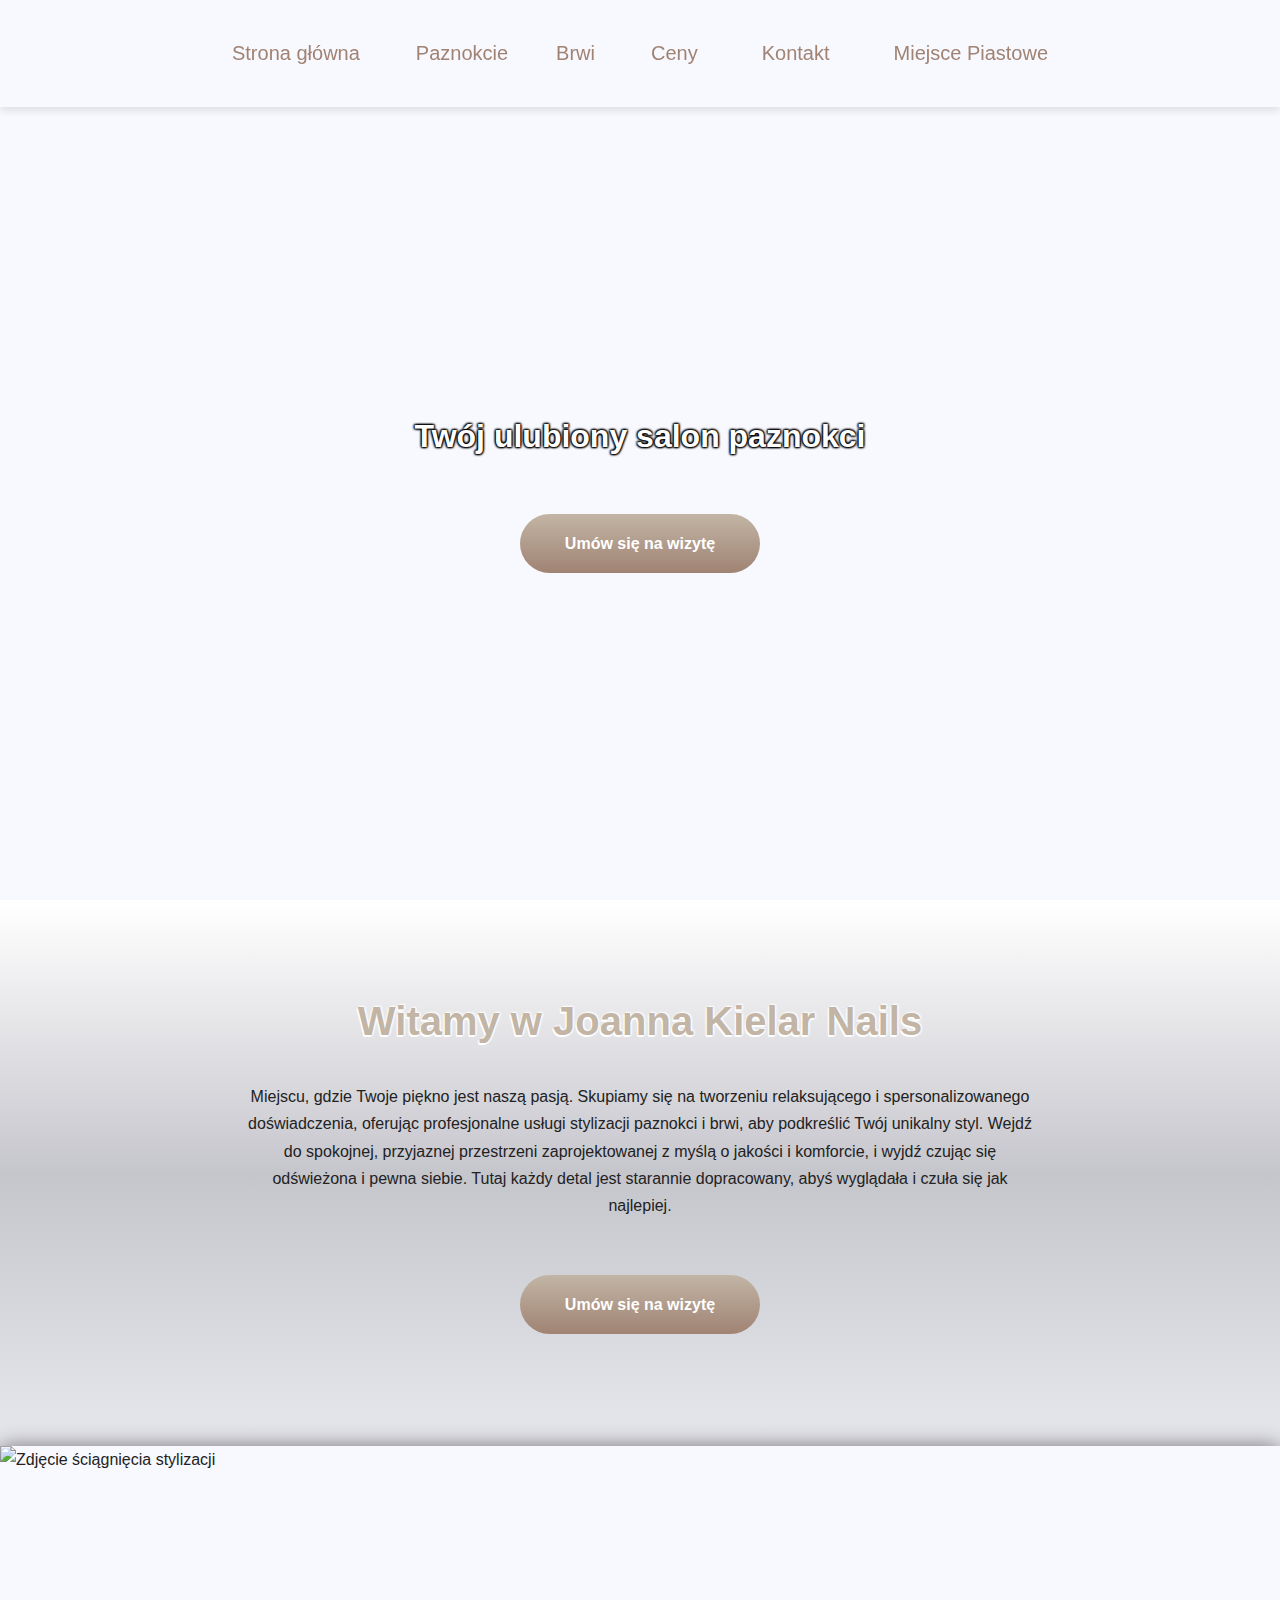
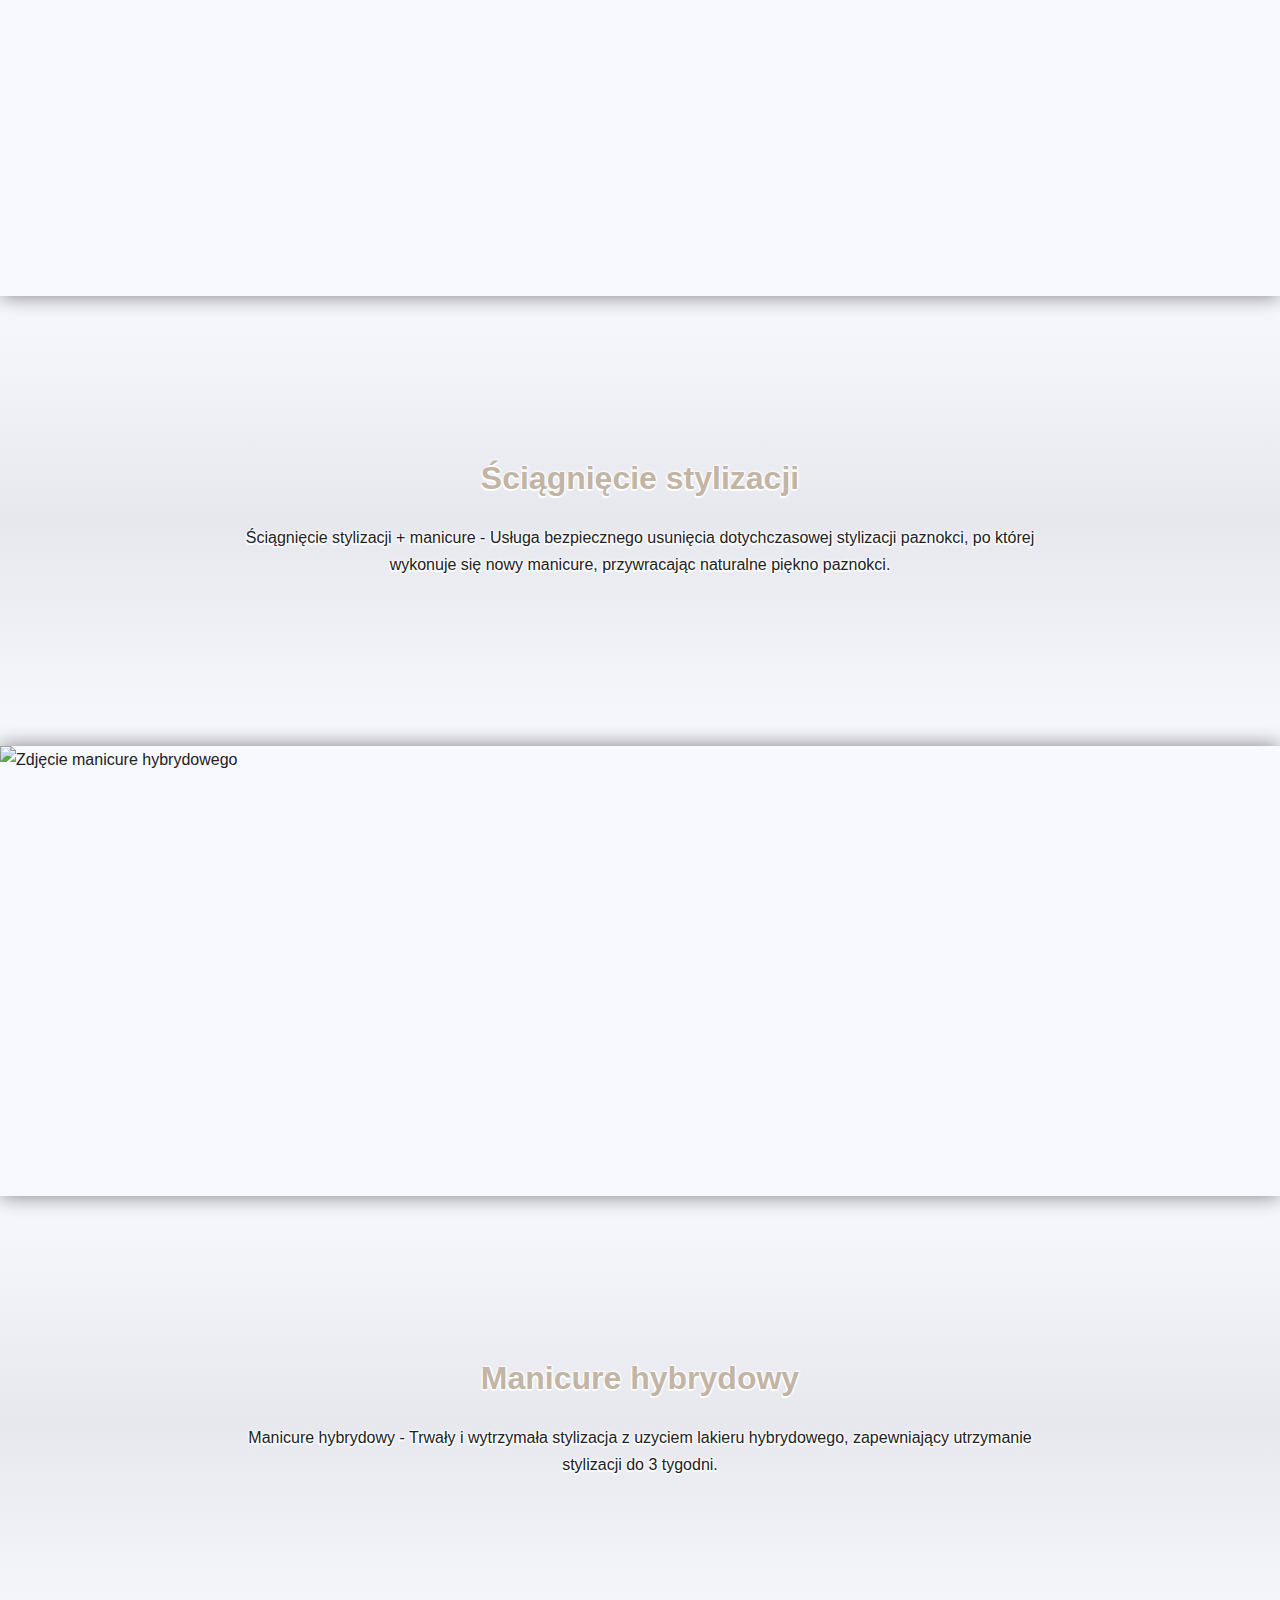
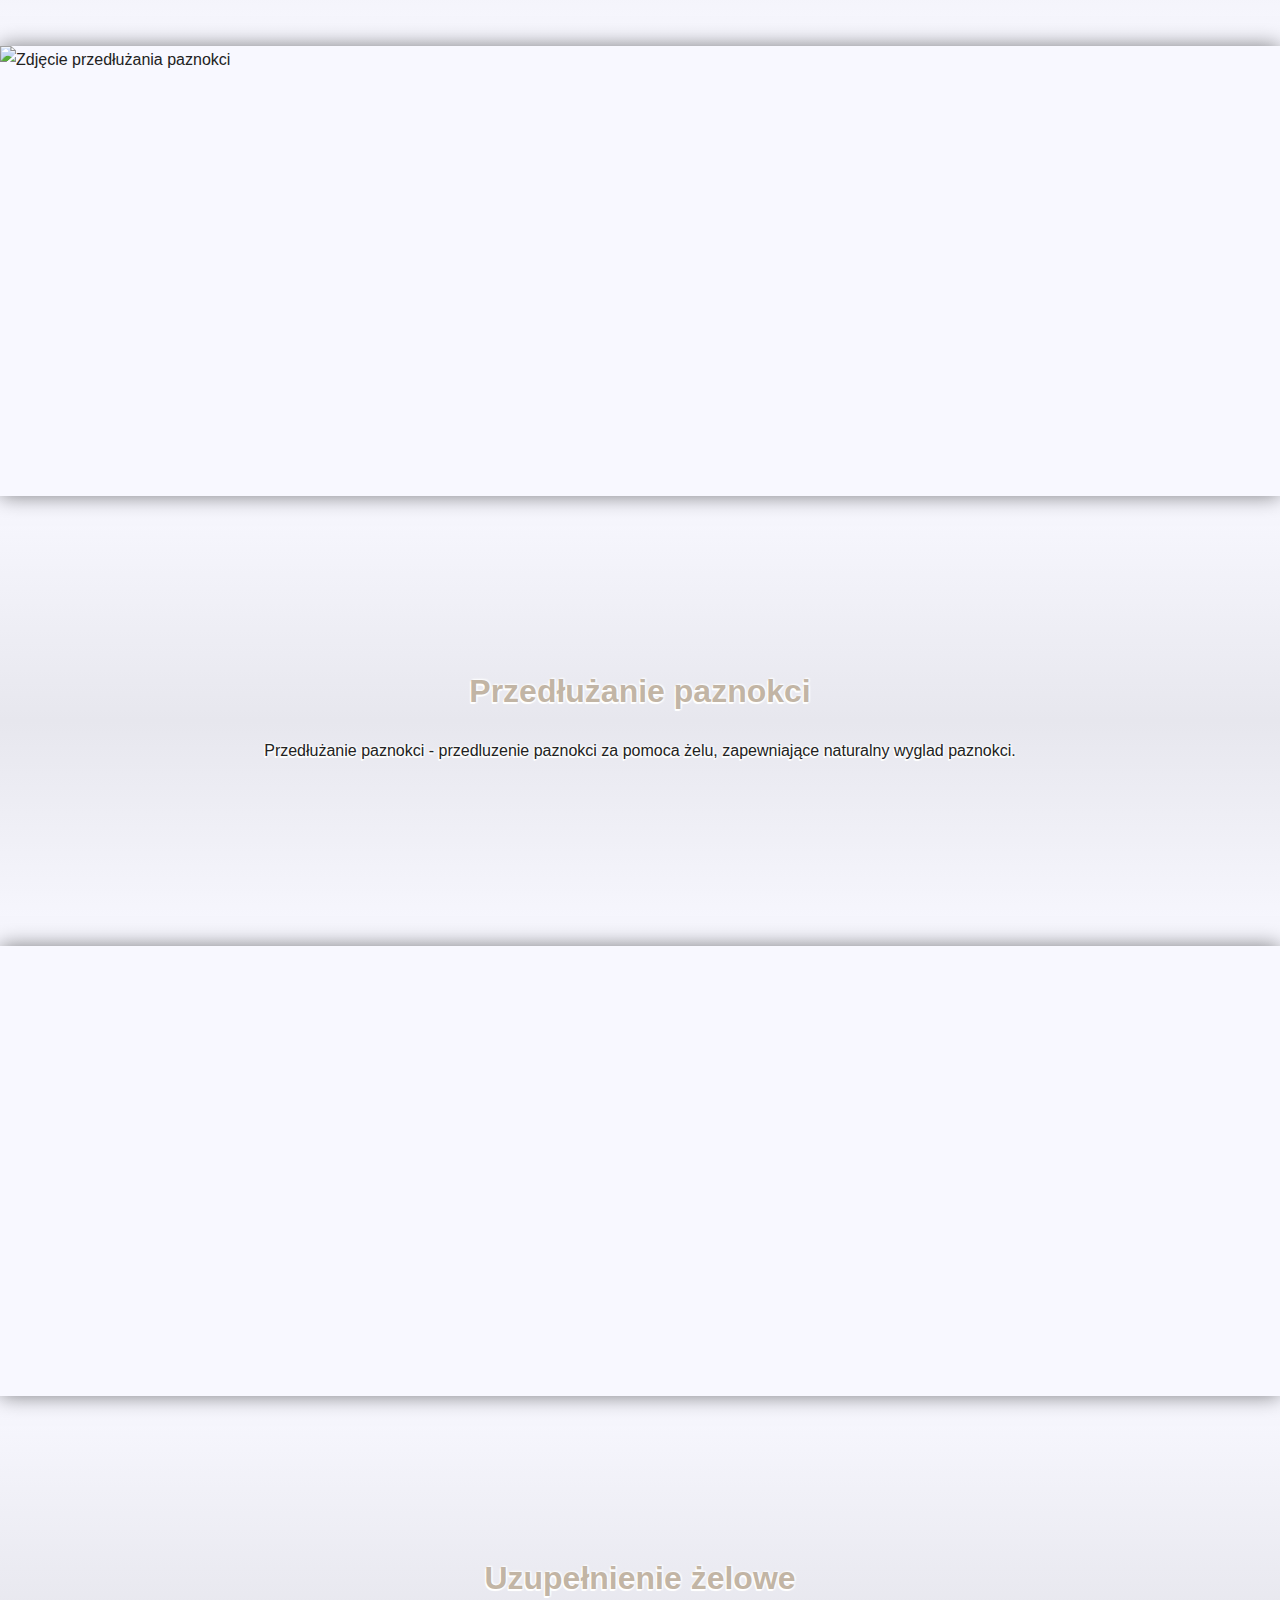
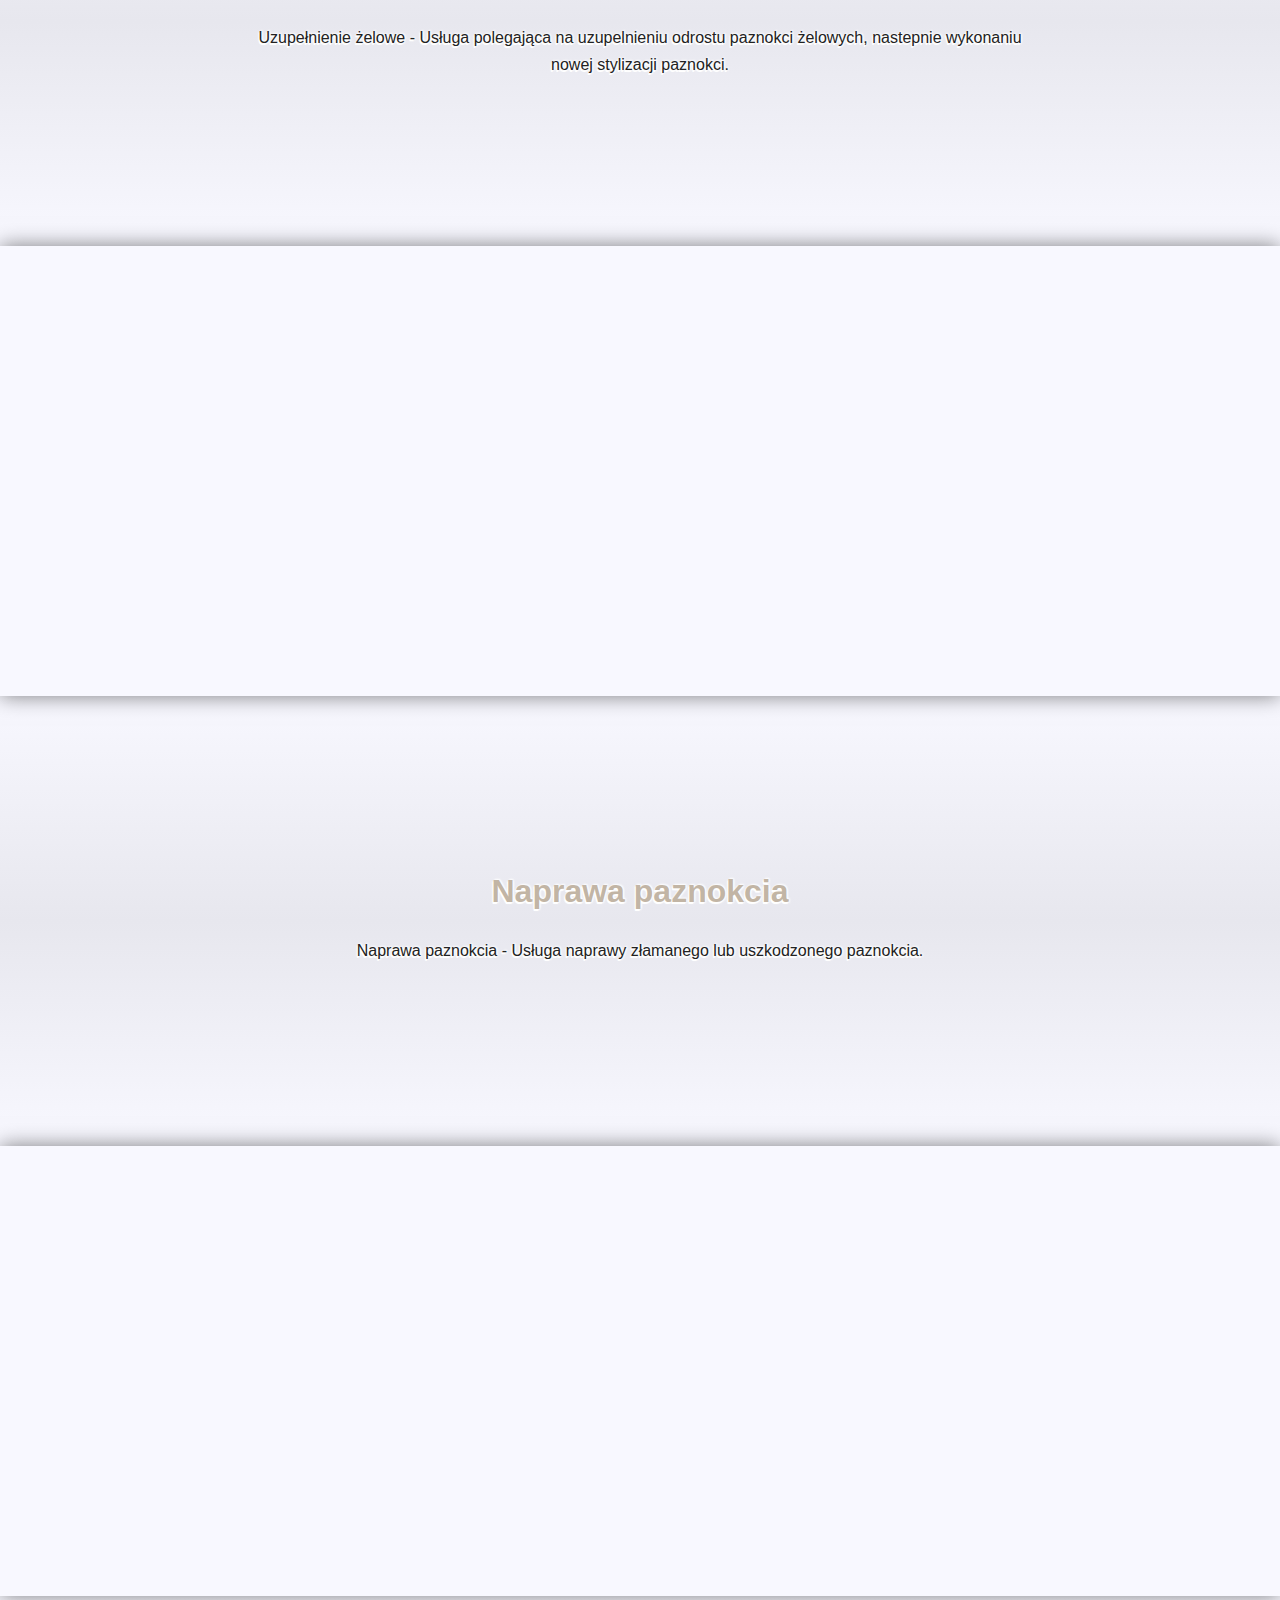
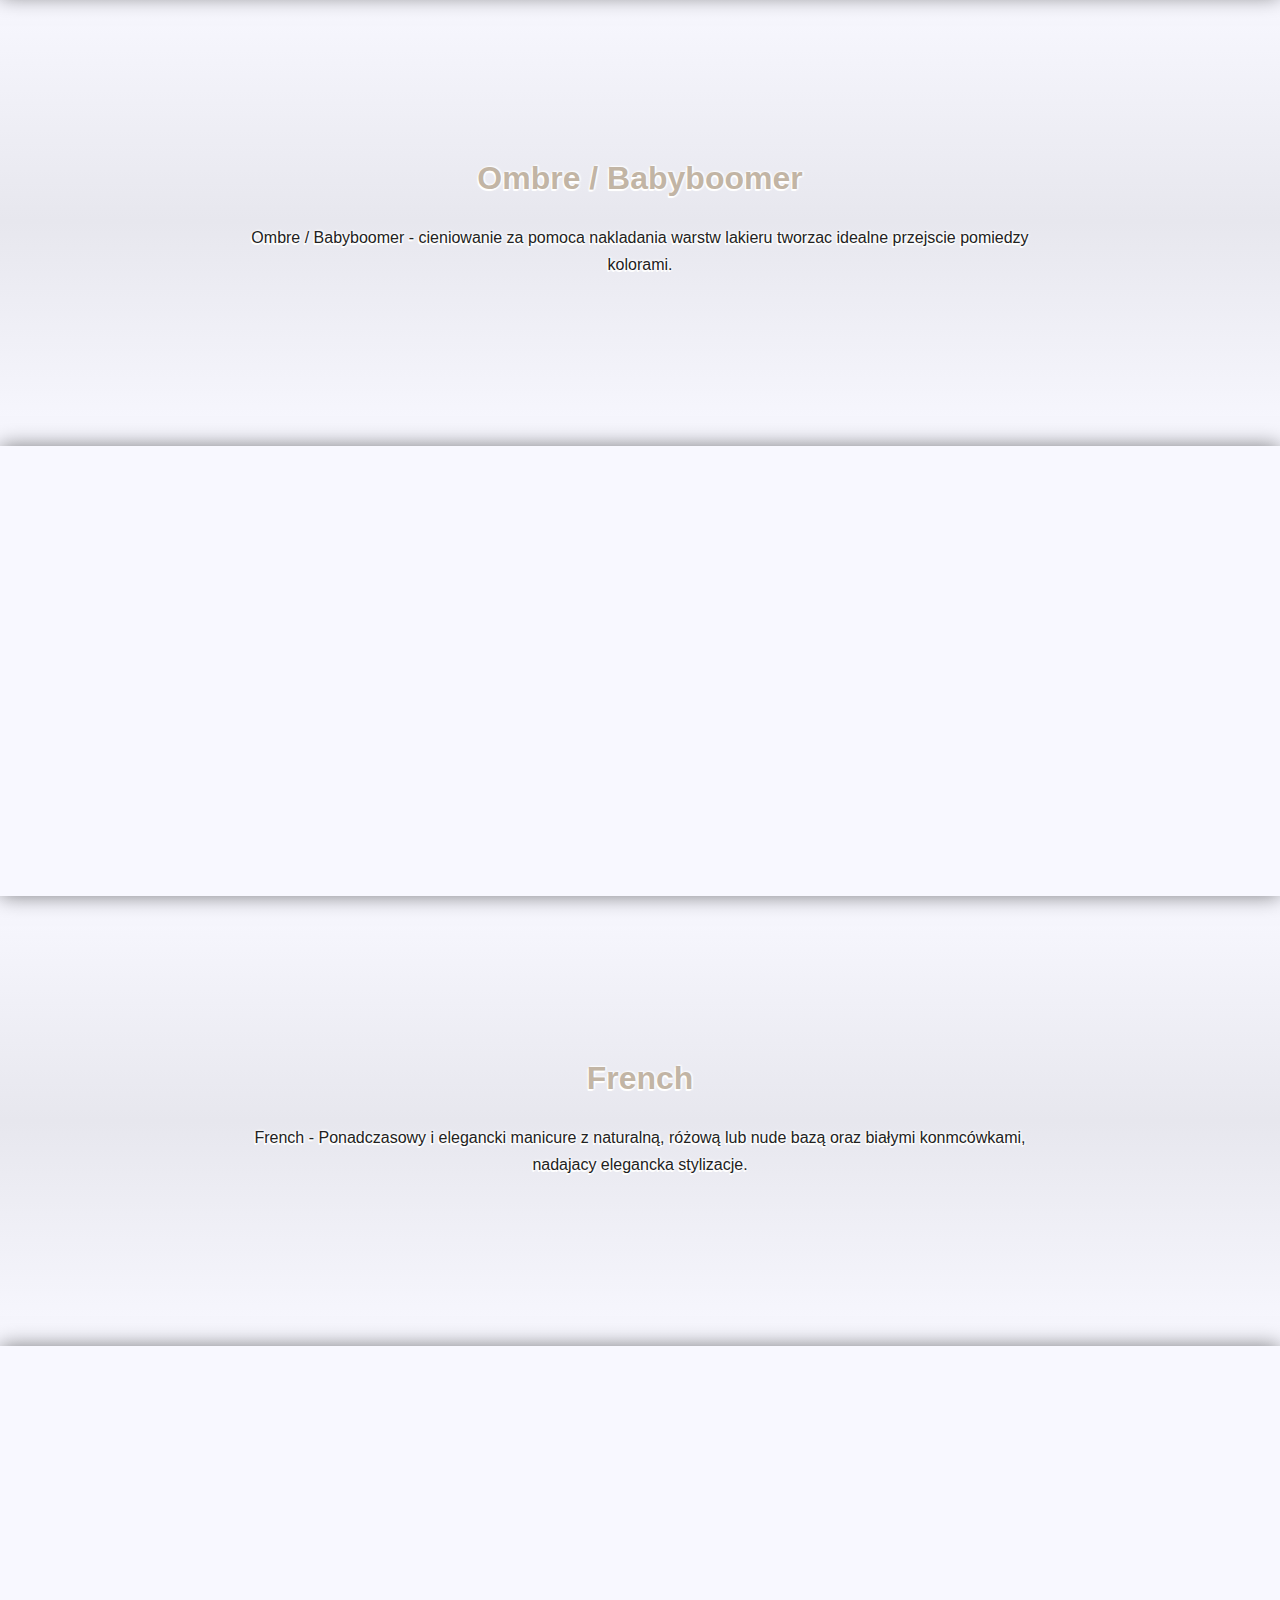
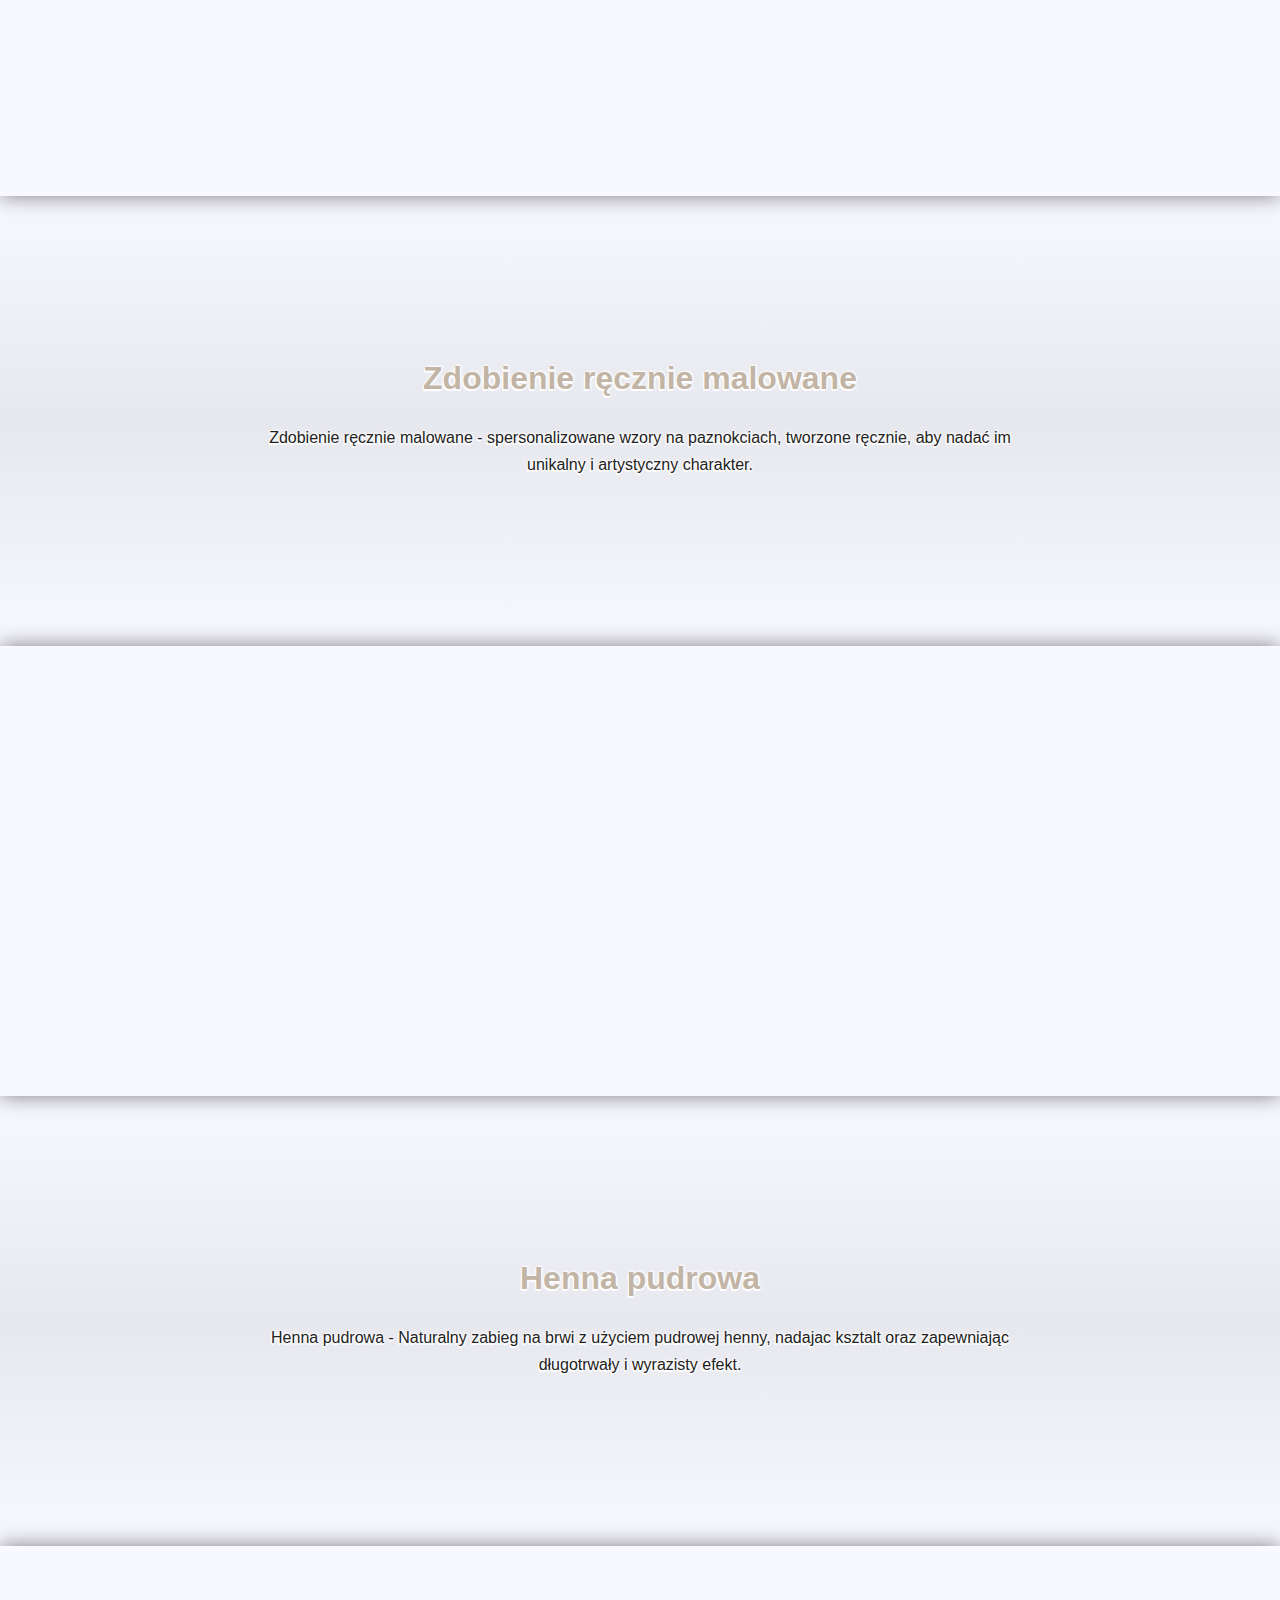
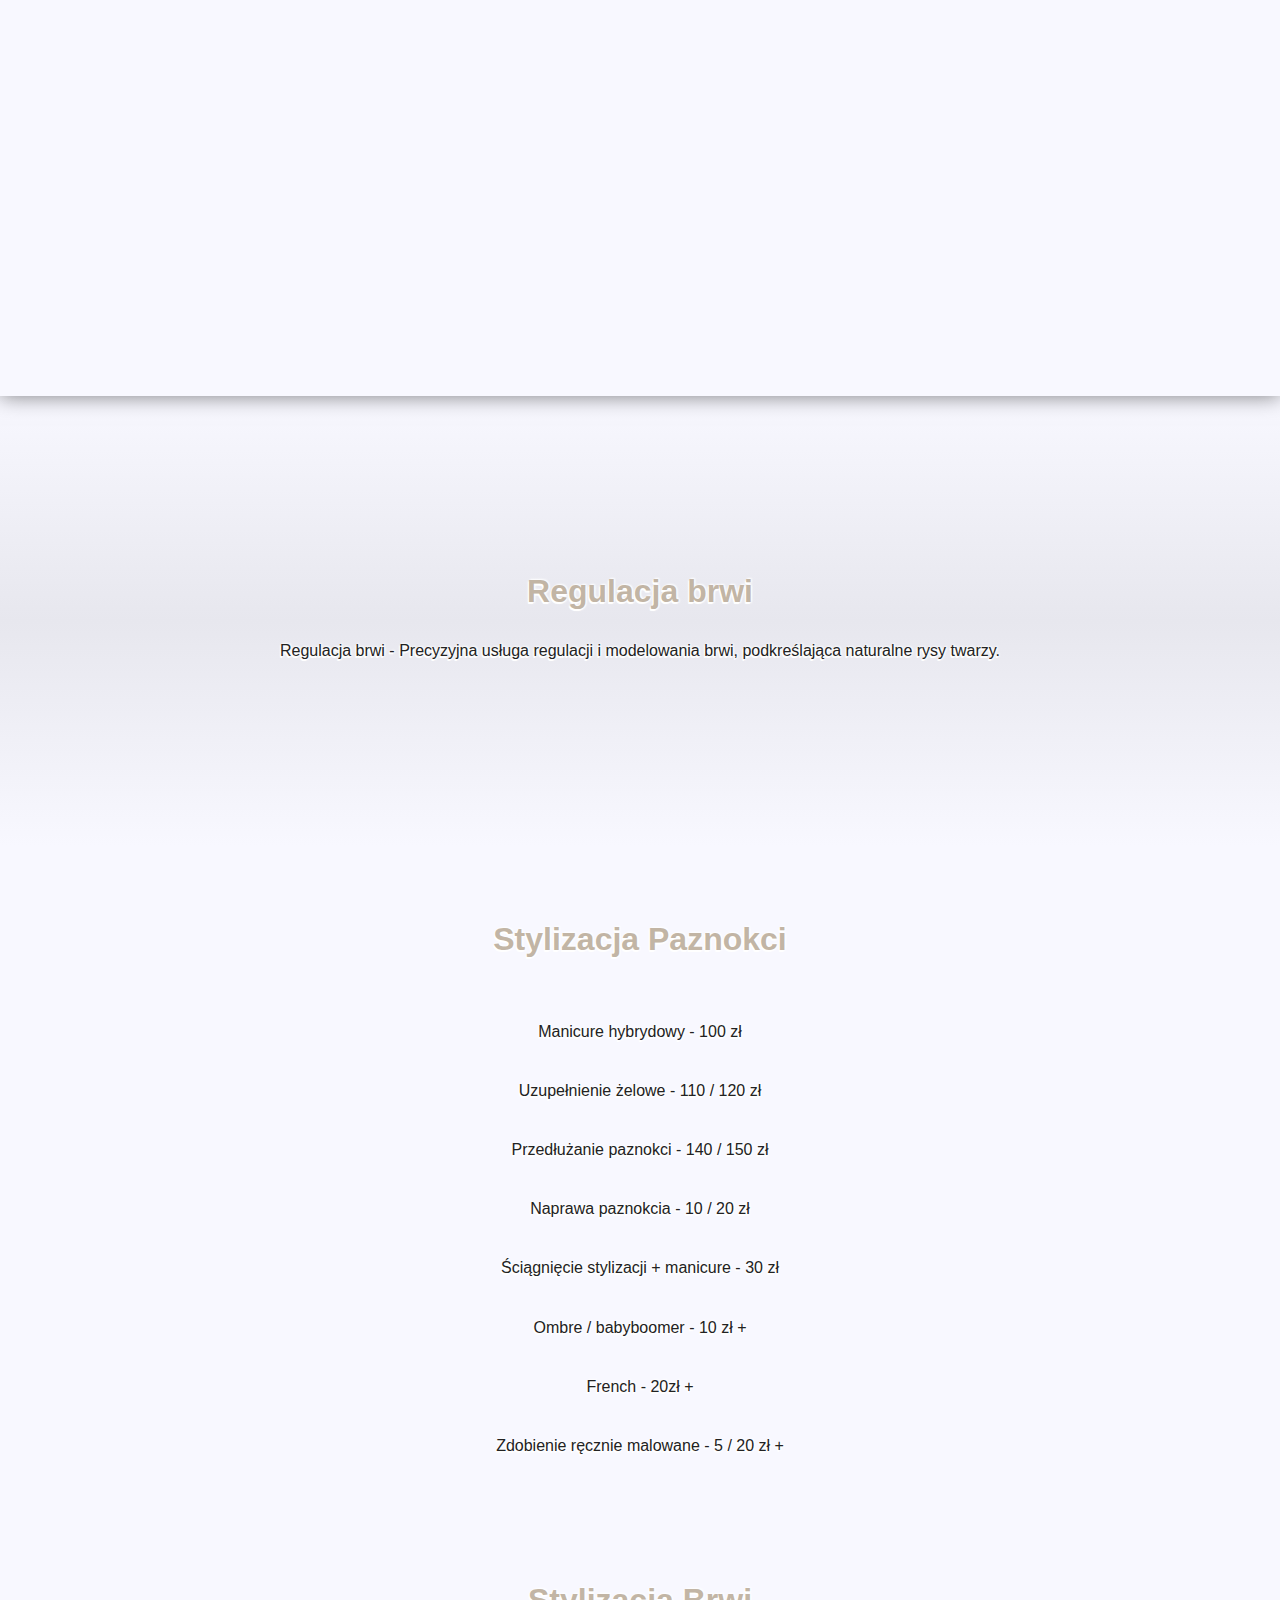
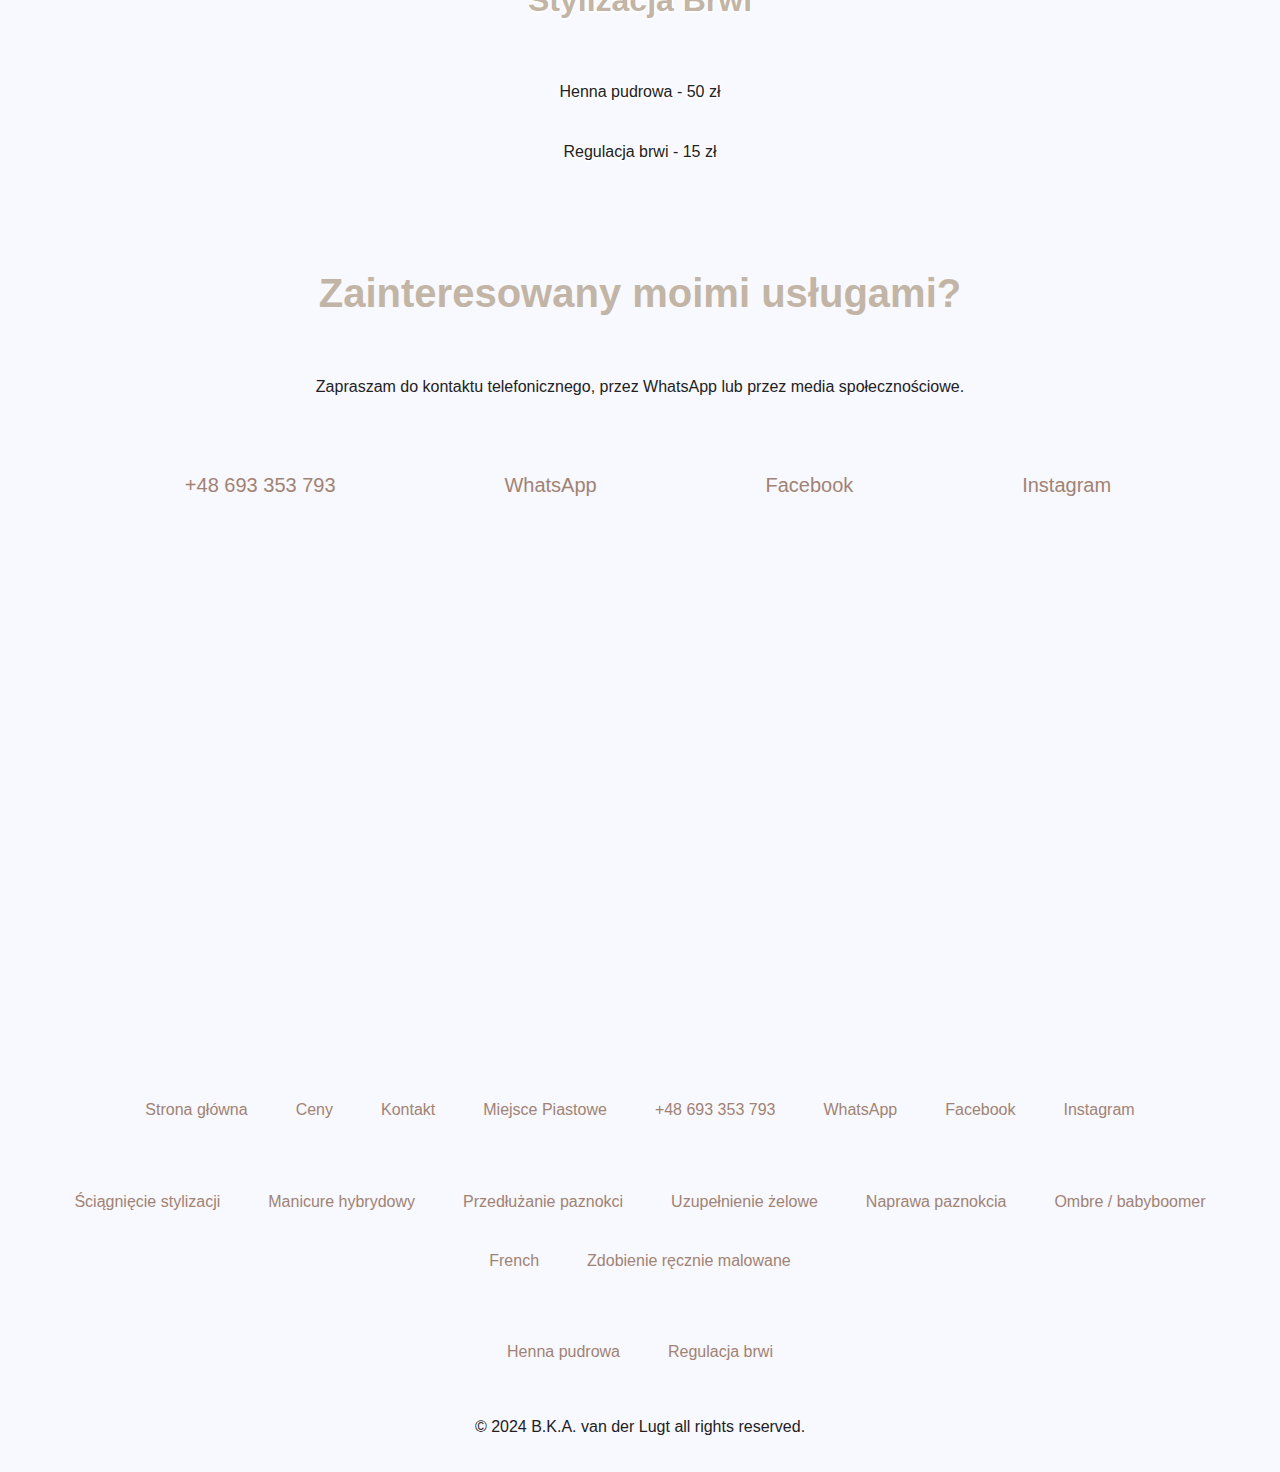
==== commit 0874dcab: "Your commit message here" ====
--- a/index-dev.html
+++ b/index-dev.html
@@ -40,7 +40,7 @@
   <link href="https://fonts.googleapis.com/css2?family=Playfair+Display:wght@400;700&display=swap" rel="stylesheet">
 
   <!-- CSS -->
-  <link rel="stylesheet" href="styles.css">
+  <link rel="stylesheet" href="styles-dev.css">
 
   <!-- FontAwesome -->
   <link rel="stylesheet" href="FontAwesome/css/all.min.css">
@@ -55,13 +55,13 @@
   <link href="favicon.ico" rel="icon" type="image/x-icon">
 
   <!-- Open Graph Meta Tags -->
-  <meta property="og:title" content="Paznokcie Joanna Kielar">
+  <meta property="og:title" content="Joanna Kielar Nails">
   <meta property="og:description" content="Twój ulubiony salon paznokci">
   <meta property="og:image" content="https://raw.githubusercontent.com/Bjorn-van-der-Lugt/joanna-kielar-paznokcie/main/images/og.jpg">
   <meta property="og:url" content="http://paznokcie-joanna-kielar.pl/">
   <meta property="og:type" content="website">
   <meta property="og:locale" content="pl_PL">
-  <meta property="og:site_name" content="Paznokcie Joanna Kielar">
+  <meta property="og:site_name" content="Joanna Kielar Nails">
 
   <!-- Twitter Card Meta Tags -->
   <meta name="twitter:card" content="summary_large_image">
@@ -227,10 +227,13 @@
     <section id="home" class="home">
       <h2 class="home__header">Witamy w Joanna Kielar Nails</h2>
       <p class="home__text">
-        Specjalizuję się w stylizacji paznokci i brwi, stawiając na jakość i
-        komfort. Oferuję delikatny, minimalistyczny wygląd lub kreatywne zdobienia—zawsze dopasowane do Twoich potrzeb.
-        Ciepła i przyjazna atmosfera mojego salonu sprawia, że każda klientka czuje się zrelaksowana i otoczona opieką.
+        Miejscu, gdzie Twoje piękno jest naszą pasją. Skupiamy się na tworzeniu relaksującego 
+        i spersonalizowanego doświadczenia, oferując profesjonalne usługi stylizacji paznokci i brwi, 
+        aby podkreślić Twój unikalny styl. Wejdź do spokojnej, przyjaznej przestrzeni zaprojektowanej z 
+        myślą o jakości i komforcie, i wyjdź czując się odświeżona i pewna siebie. Tutaj każdy detal jest starannie dopracowany, 
+        abyś wyglądała i czuła się jak najlepiej.
       </p>
+        <a href="#contact" id="home__cta" class="home__cta">Umów się na wizytę</a>
     </section>
 
     <div class="curved-divider">
@@ -277,8 +280,8 @@
         <div class="services__text">
           <h3 class="services__header">Manicure hybrydowy</h3>
           <p class="services__description">
-            Manicure hybrydowy - Trwały i wytrzymały manicure łączący tradycyjny lakier do paznokci z żelem,
-            zapewniający nienaganne, odporne na odpryski wykończenie.
+            Manicure hybrydowy - Trwały i wytrzymała stylizacja z uzyciem lakieru hybrydowego,
+            zapewniający utrzymanie stylizacji do 3 tygodni.
           </p>
         </div>
         <div class="services__picture right serviceII">
@@ -318,8 +321,7 @@
         <div class="services__text">
           <h3 class="services__header">Przedłużanie paznokci</h3>
           <p class="services__description">
-            Przedłużanie paznokci - Wydłużenie i wzmocnienie paznokci za
-            pomocą trwałego żelu, zapewniające naturalny lub stylowy wygląd.
+            Przedłużanie paznokci - przedluzenie paznokci za pomoca żelu, zapewniające naturalny wyglad paznokci.
           </p>
         </div>
       </div>
@@ -330,9 +332,7 @@
         <div class="services__text">
           <h3 class="services__header">Uzupełnienie żelowe</h3>
           <p class="services__description">
-            Uzupełnienie żelowe - Usługa polegająca na wypełnieniu
-            odrostu paznokci żelowych, przywracająca ich gładki i
-            estetyczny wygląd bez konieczności zakładania nowego zestawu.
+            Uzupełnienie żelowe - Usługa polegająca na uzupelnieniu odrostu paznokci żelowych, nastepnie wykonaniu nowej stylizacji paznokci.
           </p>
         </div>
         <div class="services__picture right serviceIV">
@@ -373,8 +373,7 @@
         <div class="services__text">
           <h3 class="services__header">Naprawa paznokcia</h3>
           <p class="services__description">
-            Naprawa paznokcia - Usługa naprawy złamanego lub uszkodzonego
-            paznokcia, przywracająca jego wygląd i wytrzymałość.
+            Naprawa paznokcia - Usługa naprawy złamanego lub uszkodzonego paznokcia.
           </p>
         </div>
       </div>
@@ -385,9 +384,7 @@
         <div class="services__text">
           <h3 class="services__header">Ombre / Babyboomer</h3>
           <p class="services__description">
-            Ombre / Babyboomer - Stylowy efekt gradientu łączący dwa kolory,
-            tworzący płynne przejście dla miękkiego i eleganckiego wyglądu
-            paznokci.
+            Ombre / Babyboomer - cieniowanie za pomoca nakladania warstw lakieru tworzac idealne przejscie pomiedzy kolorami.
           </p>
         </div>
         <div class="services__picture right serviceVI">
@@ -428,9 +425,7 @@
         <div class="services__text">
           <h3 class="services__header">French</h3>
           <p class="services__description">
-            French - Ponadczasowy i elegancki manicure z naturalną,
-            różową lub nude bazą oraz białymi końcówkami, idealny dla
-            klasycznego wyglądu.
+            French - Ponadczasowy i elegancki manicure z naturalną, różową lub nude bazą oraz białymi konmcówkami, nadajacy elegancka stylizacje.
           </p>
         </div>
       </div>
@@ -441,9 +436,7 @@
         <div class="services__text">
           <h3 class="services__header">Zdobienie ręcznie malowane</h3>
           <p class="services__description">
-            Zdobienie ręcznie malowane - Misternie wykonane,
-            spersonalizowane wzory na paznokciach, tworzone ręcznie,
-            aby nadać im unikalny i artystyczny charakter.
+            Zdobienie ręcznie malowane - spersonalizowane wzory na paznokciach, tworzone ręcznie, aby nadać im unikalny i artystyczny charakter.
           </p>
         </div>
         <div class="services__picture right serviceVIII">
@@ -484,9 +477,8 @@
         <div class="services__text">
           <h3 class="services__header">Henna pudrowa</h3>
           <p class="services__description">
-            Henna pudrowa - Naturalny zabieg na brwi z użyciem
-            pudrowej henny, która farbuje i nadaje kształt, zapewniając
-            długotrwały i wyrazisty efekt.
+            Henna pudrowa - Naturalny zabieg na brwi z użyciem pudrowej henny, nadajac ksztalt oraz 
+            zapewniając długotrwały i wyrazisty efekt.
           </p>
         </div>
       </div>
@@ -497,8 +489,7 @@
         <div class="services__text">
           <h3 class="services__header">Regulacja brwi</h3>
           <p class="services__description">
-            Regulacja brwi - Precyzyjna usługa modelowania i
-            definiowania brwi, podkreślająca naturalne rysy twarzy.
+            Regulacja brwi - Precyzyjna usługa  regulacji i modelowania brwi, podkreślająca naturalne rysy twarzy.
           </p>
         </div>
         <div class="services__picture right serviceX">
@@ -735,7 +726,7 @@
 
   </footer>
 
-  <script src="scripts.js"></script>
+  <script src="scripts-dev.js"></script>
 </body>
 
 </html>--- a/styles-dev.css
+++ b/styles-dev.css
@@ -0,0 +1,929 @@
+:root {
+    --prices-bg: url('images/prices-bg1920.webp');
+    --landing-bgI: url('images/landing-bgI1920.webp');
+    --landing-bgII: url('images/landing-bgII1920.webp');
+    --landing-bgIII: url('images/landing-bgIII1920.webp');
+    --landing-bgIV: url('images/landing-bgIV1920.webp');
+    --font-size: 16px;
+    /*--max-width: ;*/
+    --margin-vertical: 1rem;
+    --margin-horizontal: 1rem;
+    --wrapper-scroll-margin: 30vh;
+    --padding-horizontal: 1rem;
+    --padding-vertical: 1rem;
+    --border-radius: 10px;
+    --border: none;
+    --background-color: #F8F8FF;
+    --header-background-color: #F8F8FF;
+    --header-color: #c2b5a5;
+    --footer-background-color: #F8F8FF;
+    --footer-color: #222222;
+    --color: #222222;
+    --color-highlight: #c2b5a5;
+    --button-bg: linear-gradient(#c2b5a5, #a08373);
+    --button-color: #FFFFFF;
+    --button-hover-bg: linear-gradient(#444444, #000000);
+ /*  --button-focus-bg: ; */
+    --button-focus-color: #c2b5a5;
+    --button-focus-outline: 2px solid black;
+ /* --button-disabled-bg: ;
+    --button-disabled-color: ;*/
+    --link: #a08373;
+    --link-visited: none;
+    --link-focus-color: #605041;
+ /* --link-focus-bg: ; */
+    --link-focus-outline: 2px solid black;
+    --link-hover: #605041;
+ /* --input-bg: 
+    --input-color: ;
+    --input-focus-bg: ;
+    --input-focus-color: ;
+    --input-focus-outline: ;
+    --invalid-bg-color: ;
+    --invalid-color: ;
+    --invalid-outline: ; 
+    --error-message-color: ;
+    --error-message-color-focus: ; */
+    --box-shadow: 0 4px 8px rgba(0, 0, 0, 0.1);
+}
+
+* {
+    margin: 0;
+    padding: 0;
+    box-sizing: border-box;
+}
+
+*::before,
+*::after {
+    box-sizing: inherit;
+}
+
+html {
+    scroll-behavior: smooth;
+  }  
+
+body, html {
+    overflow-x: hidden;
+}
+
+h1, h2, h3, h4, h5, h6 {
+    font-weight: 700;
+    color: var(--header-color);
+}
+
+h1 { font-size: 2rem; } h2 { font-size: 2rem; } h3 { font-size: 1.75rem; }
+
+h4 { font-size: 1.5rem; } h5 { font-size: 1.5rem; } h6 { font-size: 1.125rem; }
+
+ul { list-style: none; flex-wrap: wrap; } li { white-space: nowrap ; }
+ 
+a { 
+    text-decoration: none; 
+    cursor: pointer; 
+    -webkit-tap-highlight-color: transparent;
+}
+
+button { 
+    cursor: pointer; 
+    font-family: 'Playfair Display', Arial, sans-serif;  
+    -webkit-tap-highlight-color: transparent; 
+}
+
+html {
+    font-size: var(--font-size);
+}
+
+body {
+    background-color: var(--background-color);
+    font-family: 'Playfair Display', Arial, sans-serif;
+    color: var(--color);
+    line-height: 1.7rem;
+}
+
+.menu-toggle {
+    display: none;
+    position: fixed;
+    top: 15px;
+    right: 15px;
+    height: 3rem; width: 3rem;
+    font-size: 1.2rem;
+    background: var(--button-bg);
+    color: var(--button-color);
+    border: none;
+    border-radius: 50%;
+}
+
+.header {
+    display: flex;
+    align-items: center;
+    position: fixed;
+    width: 100%;
+    top: 0;
+    z-index: 69;
+    padding: var(--padding-vertical) 0;
+    background-color: var(--header-background-color);
+    box-shadow: var(--box-shadow);
+}
+
+.header__nav {
+    margin: 0 auto;
+}
+
+.header__ul {
+    display: flex;
+    align-items: center;
+    justify-content: center;
+    margin: var(--margin-vertical) var(--margin-horizontal);
+    font-size: 1.25rem;
+}
+
+.header__ul.nails, .header__ul.eyebrows {
+    display: none;
+    justify-content: center;
+    align-items: center;
+    font-size: 0.9rem;
+}
+
+.header__ul.nails.visible, .header__ul.eyebrows.visible {
+    display: flex;
+}
+
+.header__list {
+    display: flex;
+    align-items: center;
+    margin: 0 var(--margin-horizontal);
+}
+
+.header__ul.nails .header__list, .header__ul.eyebrows .header__list {
+    padding: 0;
+    margin: 0;
+}
+
+.header__link {
+    margin: 0 calc( var(--margin-horizontal) / 2 );
+    padding: calc( var(--padding-vertical) / 2);
+    color: var(--link);
+    border-radius: var(--border-radius);   
+}
+
+.header__link:hover {
+    color: var(--link-hover);
+}
+
+.header__link:focus-visible {
+    color: var(--link-focus-color);
+    outline: var(--link-focus-outline);
+}
+
+.header__button {
+    font-size: 1.25rem;
+    color: var(--link);
+    padding: calc( var(--padding-vertical) / 2);
+    background-color: transparent;
+    border: none;
+    border-radius: var(--border-radius);
+}
+
+.header__button:hover {
+    color: var(--link-hover);
+}
+
+.header__button:focus-visible {
+    color: var(--button-focus-color);
+    background-color: var(--button-focus-bg);
+}
+
+.nails-icon, .eyebrows-icon {
+    color: transparent;
+    font-size: 0.75rem;
+    position: relative;
+    top: 0.35rem;
+}
+
+.header__list.nails:hover .nails-icon, 
+.header__list.eyebrows:hover .eyebrows-icon {
+    color: var(--color);
+}
+
+.header__button.nails:focus-visible .nails-icon, 
+.header__button.eyebrows:focus-visible .eyebrows-icon {
+    color: var(--button-focus-color);
+}
+
+
+@keyframes slide {
+    0% { background-image: var(--landing-bgI)}
+    25% { background-image: var(--landing-bgII) }
+    50% { background-image: var(--landing-bgIII) }
+    75% { background-image: var(--landing-bgIV) }
+    100% { background-image: var(--landing-bgI) }
+}
+
+.landing {
+    display: flex;
+    flex-direction: column;
+    justify-content: center;
+    align-items: center;
+    background-size: cover;
+    background-repeat: no-repeat;
+    background-attachment: scroll;
+    background-position: center;
+    width: 100%; height: 100vh;
+    animation: slide 30s infinite;
+}
+
+.landing__header {
+    margin: 
+    calc( var(--margin-vertical) * 8 ) 
+    0
+    calc( var(--margin-vertical) * 2 )
+    0;
+    text-shadow: 
+        -1px -1px 2px black,  
+         1px -1px 2px black,
+        -1px  1px 2px black,
+         1px  1px 2px black;
+         color: #FFFFFF;
+}
+
+.landing__cta, .home__cta {
+    width: 15rem;
+    margin: calc( var(--margin-vertical) * 2 ) 0;
+    padding: var(--padding-vertical) var(--padding-horizontal);
+    border-radius: 100px;
+    background: var(--button-bg);
+    border: none;
+    color: var(--button-color);
+    font-weight: bold;
+    text-align: center;
+}
+
+.landing__cta:hover, .home__cta:hover {
+    background-image: linear-gradient(#444444, #000000);
+}
+
+.landing__cta:focus-visible {
+    background-color: var(--button-focus-bg);
+    outline: var(--button-focus-outline);
+}
+
+.main-content {
+    display: flex;
+    flex-direction: column;
+    width: 100%;
+}
+
+.home {
+    display: flex;
+    flex-direction: column;
+    justify-content: center;
+    align-items: center;
+    padding: calc( var(--padding-vertical) * 5 ) 0 calc( var(--padding-vertical) * 5 ) 0; 
+    background: linear-gradient(white,#C5C5CC, #E7E7EE );
+    border-top: 4px solid white;
+    scroll-margin: calc( var(--margin-vertical) * 2 );
+}
+
+.home__header {
+    margin: calc( var(--margin-vertical) * 2 ) 0;
+    padding: 0 calc( var(--padding-horizontal) * 2 );
+    font-size: 3.5rem;
+    text-align: center;
+    text-shadow:  -1px 2px white,  
+         1px -1px 2px white,
+        -1px  1px 2px white,
+         1px  1px 2px white;
+}
+
+.home__text {
+    max-width: 75rem;
+    margin: calc( var(--margin-vertical) * 2 ) 0;
+    text-align: center;
+    font-size: 1.2rem;
+    line-height: 2rem;
+}
+
+.curved-divider {
+    margin: -4px; border: none;
+}
+
+.services {
+    display: flex;
+    flex-direction: column;
+    justify-content: center;
+    padding: calc( var(--padding-vertical) * 2 ) 0 0 0;
+}
+
+.services__wrapper {
+    display: flex;
+    align-items: center;
+    justify-content: center;
+    transition: opacity 0.3s ease-in-out;
+    opacity: 0;
+    min-height: 65vh;
+    scroll-margin: var(--wrapper-scroll-margin);
+    background: linear-gradient(to bottom, #f8f8ff, transparent);
+    margin: calc( var(--margin-vertical) * 2 ) 0;
+}
+
+.services__wrapper.visible {
+    opacity: 1;
+}
+
+.services__header {
+    font-size: 2.2rem;
+    margin: var(--margin-vertical) 0;
+    text-align: center;
+    text-shadow:  -1px 2px white,  
+    1px -1px 2px white,
+   -1px  1px 2px white,
+    1px  1px 2px white;
+}
+
+.services__text {
+    display: flex;
+    flex-direction: column;
+    justify-content: center;
+    align-items: center;
+    width: 55%; height: 50vh;
+    background: linear-gradient(to bottom, var(--background-color), #E7E7EE, var(--background-color));
+}
+
+.services__picture {
+    background-size: cover;
+    background-position: center;
+    width: 40%; height: 50vh;
+    box-shadow: 0 0 20px rgba(0, 0, 0, 0.5);
+    position: relative;
+    border-radius: 25px;
+    
+}
+
+.service-img {
+    border-radius: 25px;
+    object-fit: cover;
+    object-position: center;
+    width: 100%;
+    height: 100%;
+}
+
+.services__description {
+    max-width: 40rem;
+    margin: var(--margin-vertical) 0;
+    font-size: 1.2rem;
+    line-height: 2.5rem;
+    text-align: center;
+    text-shadow:  -1px 2px white,  
+    1px -1px 2px white,
+   -1px  1px 2px white,
+    1px  1px 2px white;
+}
+
+.services__list {
+    margin: var(--margin-vertical) 0;
+}
+
+.prices {
+    background-image: var(--prices-bg);
+    background-position: right;
+    background-repeat: no-repeat;
+    background-attachment: fixed;
+    background-size: cover;
+    scroll-margin: calc( var(--margin-vertical) * 2 );
+}
+
+.prices__overlay {
+    display: flex;
+    flex-direction: column;
+    height: 100%;
+    width: 100%;
+    background: linear-gradient(to bottom, rgba(248, 248, 255, 1), rgba(248, 248, 255, 0.5), rgba(248, 248, 255, 1));
+    padding: 
+    calc( var(--padding-vertical) * 5 ) 
+    0 
+    calc( var(--padding-vertical) * 5 ) 
+    0;
+}
+
+.prices__header {
+    margin: calc(var(--margin-vertical) * 3 ) 
+        0
+        calc(var(--margin-vertical) * 3 )
+        0
+        ;
+    z-index: 9000;
+    text-shadow:  -1px 2px white,  
+         1px -1px 2px white,
+        -1px  1px 2px white,
+         1px  1px 2px white;         
+}
+
+.prices__nails, .prices__eyebrows {
+    margin: calc( var(--margin-vertical) * 2 ) auto;
+    text-align: center;
+}
+
+.prices__ul {
+    display: flex;
+    flex-direction: column;
+    align-items: center;
+}
+
+.prices__list {
+    font-size: 1.25rem;
+    margin: var(--margin-vertical) 0;
+    text-shadow:  -1px 2px white,  
+         1px -1px 2px white,
+        -1px  1px 2px white,
+         1px  1px 2px white;
+}
+
+.contact {
+    margin: 0;
+    text-align: center;
+    background-color: var(--background-color);
+    scroll-margin: calc( var(--margin-vertical) * 10 );
+}
+
+.contact__header {
+    margin: calc( var(--margin-vertical) * 2 ) auto calc( var(--margin-vertical) * 4 ) auto;
+    padding: 0 calc( var(--padding-horizontal) * 2 );
+    font-size: 3.5rem;
+    text-align: center;
+    line-height: 6rem; 
+}
+
+.contact__text {
+    margin: calc( var(--margin-vertical) * 2 ) auto;
+    padding: 0 calc( var(--padding-horizontal) * 2 );
+    text-align: center;
+    font-size: 1.2rem;
+    line-height: 4rem;
+}
+
+.contact__ul {
+    display: flex;
+    justify-content: space-evenly;
+    margin: calc( var(--margin-vertical) * 4 ) 0;
+    padding: 0 calc( var(--padding-horizontal) * 2 );
+}
+
+.contact__list i {
+    margin: 0 calc( var(--margin-horizontal) / 2);
+    font-size: 2.25rem;
+}
+
+.contact__link {
+    margin: 0 calc( var(--margin-horizontal) / 2 );
+    padding: calc( var(--padding-vertical) / 2);
+    color: var(--link);
+    font-size: 1.25rem;
+    border-radius: var(--border-radius);
+}
+
+.contact__link:hover {
+    color: var(--link-hover);
+}
+
+.contact__link:focus-visible {
+    color: var(--link-focus-color);
+}
+
+.contact__list {
+    display: flex;
+    align-items: center;
+}
+
+.contact__iframe {
+    margin: var(--margin-vertical) 0 calc( var(--margin-vertical) * 3 ) 0;
+    width: 100%; height: 50vh;
+    border: none;
+    padding: 0;
+    scroll-margin: calc( var(--margin-vertical) * 6 );
+}
+
+.footer {
+    display: flex;
+    flex-direction: column;
+    align-items: center;
+    background-color: var(--footer-background-color);
+    color: var(--footer-color);
+    padding: var(--padding-vertical) 0;
+}
+
+.footer__ul {
+    display: flex;
+    justify-content: center;
+    width: 100%;
+    margin: var(--margin-vertical) 0;
+    padding: 0 var(--padding-horizontal);
+}
+
+
+.footer__list {
+    margin: var(--margin-vertical) var(--margin-horizontal);
+}
+
+.footer__list i {
+    font-size: 1.5rem;
+}
+
+.footer__link {
+    color: var(--link);
+    padding: calc( var(--padding-vertical) / 2 ) calc( var(--padding-vertical) / 2 );
+    border-radius: var(--border-radius);
+}
+
+.footer__link:hover {
+    color: var(--link-hover);
+}
+
+.footer__link:focus-visible {
+    color: var(--link-focus-color);
+}
+
+.footer__copyright {
+    margin: var(--margin-vertical) 0;
+}
+
+@media (min-width: 1920px) and (min-device-pixel-ratio: 2) {
+    :root {
+        --prices-bg: url('images/prices-bg3840.webp');
+        --landing-bgI: url('images/landing-bgI3840.webp');
+        --landing-bgII: url('images/landing-bgII3840.webp');
+        --landing-bgIII: url('images/landing-bgIII3840.webp');
+        --landing-bgIV: url('images/landing-bgIV1920.webp');
+    }
+}
+
+@media (max-width: 1439px) {
+
+    :root {
+        --prices-bg: url('images/prices-bg1440.webp');
+        --landing-bgI: url('images/landing-bgI1440.webp');
+        --landing-bgII: url('images/landing-bgII1440.webp');
+        --landing-bgIII: url('images/landing-bgIII1440.webp');
+        --landing-bgIV: url('images/landing-bgIV1440.webp');
+        --wrapper-scroll-margin: 6.5rem;
+    }
+
+    .home__header, .contact__header {
+        font-size: 2.5rem;
+        padding: 0 calc( var(--padding-horizontal) * 2 );
+    }
+
+    .home__header, .home__text {
+        margin: calc( var(--margin-vertical) * 1.5 ) 0;
+    }
+
+    .services__header, .prices__header {
+        font-size: 2rem;
+        padding: 0 calc( var(--padding-horizontal) * 2 );
+    }
+  
+    .home__text, .services__description, .contact__text, .prices__list, .contact__text, .contact__list {
+        font-size: 1rem;
+        line-height: 1.7rem;
+        max-width: 50rem;
+    }
+
+    .services__wrapper, .prices__nails, .prices__eyebrows {
+        opacity: 1;
+    }
+
+    .home {
+        min-height: 50vh;
+        background: linear-gradient(white, #C5C5CC,#E7E7EE);
+    }
+
+    .curved-divider {
+        display: none;
+    }
+
+    .services {
+        margin: 0; padding: 0;
+    }
+
+    .services__wrapper {
+        flex-direction: column;
+        justify-content: center;
+        height: auto;
+        min-height: 100vh;
+        margin: 0;
+    }
+
+    .services__picture {
+        width: 100%; height: 50vh;
+        order: 1;
+        border-radius: 0;
+    }
+
+    .service-img {
+        border-radius: 0;
+    }
+
+    .services__text {
+        width: 100%; 
+        order: 2;
+        min-height: 50vh;
+    }
+
+    .prices {
+        scroll-margin: calc( var(--margin-vertical) * 5 );
+    }
+
+    .prices__overlay {
+        margin: 0; padding: 0;
+     }
+
+     .contact {
+        scroll-margin: calc( var(--margin-vertical) * 8 );
+     }
+
+    .contact__header {
+        margin: calc( var(--margin-vertical) * 2 ) 0;
+        font-size: 2.5rem;
+    }
+
+    .contact__ul {
+        margin: calc( var(--margin-vertical) * 4 ) 0;
+    }
+
+    #location {
+        margin-bottom: 0;
+        padding-bottom: 0;
+    }
+}
+
+@media (max-width: 1439px) and (min-device-pixel-ratio: 2) {
+    :root {
+    --prices-bg: url('images/prices-bg2880.webp');
+    --landing-bgI: url('images/landing-bgI2880.webp');
+    --landing-bgII: url('images/landing-bgII2880.webp');
+    --landing-bgIII: url('images/landing-bgIII2880.webp');
+    --landing-bgIV: url('images/landing-bgIV2880.webp');
+    }
+  }
+
+@media (max-width: 1023px) {
+    
+    .home__text, .services__description, .contact__text, .prices__list, .contact__text, .contact__list {
+        padding: 0 calc( var(--padding-horizontal) * 2 );
+    }
+
+    .home__header, .contact__header {
+        font-size: 2rem;
+    }
+
+    .services__header, .prices__header {
+        font-size: 2rem;
+    }
+
+    :root {
+        --wrapper-scroll-margin: 0rem;
+    }
+
+    #home, #prices, #contact, #location {
+        scroll-margin: -1rem;
+    } 
+
+    .services__wrapper, .prices__nails, .prices__eyebrows {
+        opacity: 1;
+    }
+
+    .menu-toggle {
+        display: block;
+        z-index: 9000;
+    }
+
+    .header {
+        display: none;
+        height: 100vh;
+        width: 100%;
+        background-color: rgba(0, 0, 0, 0.9);
+    }
+
+    .header.visible {
+        display: block;
+    }
+
+    .header__nav {
+        position: relative;
+        top: 0; left: 0.8rem;
+    }
+
+    .header__ul, .header__ul.nails, .header__ul.eyebrows {
+        flex-direction: column;
+        align-items: flex-start;
+    }
+
+    .hidden { 
+       display: none; 
+    }
+
+    .header__list,
+    .header__ul.nails .header__list,
+    .header__ul.eyebrows .header__list {
+        margin: 
+        var(--margin-vertical) 
+        0
+        var(--margin-vertical)
+        var(--margin-horizontal)
+        ;
+    }
+
+    .header__link, .header__button, .header__link i {
+        margin-left: 0;
+    }
+
+    .header__list i {
+        color: #FFFFFF;
+        margin-right: var(--margin-horizontal);
+    }
+
+    .header__button.nails:focus .nails-icon, 
+    .header__button.eyebrows:focus .eyebrows-icon {
+    color: #FFFFFF;
+    }
+
+    .prices, .prices__overlay {
+        margin-bottom: 0; padding-bottom: 0;
+    }
+
+    .prices__header:first-of-type {
+        margin-top: calc( var(--margin-vertical) * 1.5 );
+     }
+
+    .contact__ul {
+        justify-content: center;
+    }
+
+    .contact__list {
+        margin: calc( var(--margin-vertical) * 2 ) var(--margin-horizontal);
+    }
+
+    .contact__ul, #location {
+        margin: calc( var(--margin-vertical) * 4 ) 0 0 0;
+    }
+
+    .contact__text {
+        margin: calc( var(--margin-vertical) * 4 ) auto 0 auto;
+    }
+}
+
+@media (max-width: 767px) {
+
+    .services__header, .prices__header {
+        font-size: 1.5rem;
+    }
+
+    .landing {
+        display: none;
+    }
+
+    .home__header, .contact__header {
+        font-size: 1.75rem;
+        line-height: 2.4rem;
+    }
+
+    .curved-divider {
+        margin-bottom: calc( var(--margin-vertical) * 2);
+    }
+
+    .prices__header {
+        margin: calc( var(--margin-vertical) / 2) 0 calc( var(--margin-vertical) * 2) 0;
+    }
+
+    .contact {
+        display: flex;
+        flex-direction: column;
+        justify-content: center;
+    }
+
+    #contact {
+        scroll-margin: calc( var(--margin-vertical) * 2 );
+    }
+
+    .contact__ul {
+        justify-content: center;
+        margin: 0;   
+    }
+
+    .contact__list {
+        margin: calc( var(--margin-vertical) * 3 ) calc( var(--margin-vertical) * 1.54 );
+    }
+
+    .contact__list i {
+        margin-right: calc( var(--margin-horizontal) / 2)
+    }
+
+    .contact__text, .contact__ul, #location {
+        margin: var(--margin-vertical) 0 0 0;
+    }
+
+    #location {
+        margin:
+        calc( var(--margin-vertical) * 3 )
+        0
+        calc( var(--margin-vertical) * 2 )
+        0
+        ;
+    }
+}
+
+@media (max-width: 767px) and (orientation: landscape) {
+    .menu-toggle, .header {
+        display: none;
+    }
+}
+
+@media (max-width: 479px) {
+
+   .header__list, .header__ul, .header__ul.nails .header__list, .header__ul.eyebrows .header__list {
+        margin-top: calc( var(--margin-vertical) / 3 );
+        margin-bottom: calc( var(--margin-vertical) / 3 );   
+    }
+
+    li {white-space: wrap;}
+
+    .home__header, .home__text {
+        margin: var(--margin-vertical) 0;
+    }
+
+    .services__description {
+        max-width: 90%;
+    }
+
+    .services__header, .prices__header {
+        font-size: 1.5rem;
+        line-height: 2.5rem;
+    }
+
+    .services__header, .services__description {
+        margin: var(--margin-vertical) 0;
+    }
+
+    .prices__header {
+        margin-bottom: calc( var(--margin-vertical) * 2 );
+     }
+
+     .prices__nails .prices__ul {
+        margin-bottom: -2rem;
+     }
+
+    .contact__header {
+        margin: var(--padding-vertical) 0;
+    }
+
+    .contact__ul {
+        margin: 
+        calc( var(--margin-vertical) * 2 ) 
+        auto
+        calc( var(--margin-vertical) / 2 )
+        auto
+        ;
+        flex-direction: column;
+        justify-content: space-between;
+        align-items: center;
+        width: 100%;
+    }
+
+    .contact__list {
+        margin: calc( var(--margin-vertical) * 2 ) 0;
+    }
+
+    .contact__link {
+        font-size: 1rem;
+    }
+
+    #location {
+        padding-bottom: 0;
+        margin-bottom: var(--margin-vertical);     
+    }
+
+    .footer__ul {
+        flex-direction: column;
+    }
+
+    .footer__copyright {
+        padding: 0 calc( var(--padding-horizontal) * 2 );
+        width: 100%;
+    }   
+}
+
+@media( max-width: 320px) {
+    .services__text {
+        padding: calc( var(--padding-vertical) * 13 ) 0;
+    }
+}
+
+@media(max-height: 549px) {
+    .menu-toggle, .header__nav {
+        display: none;
+    }
+    .header {
+        z-index: -1;
+    }
+}
+
+
